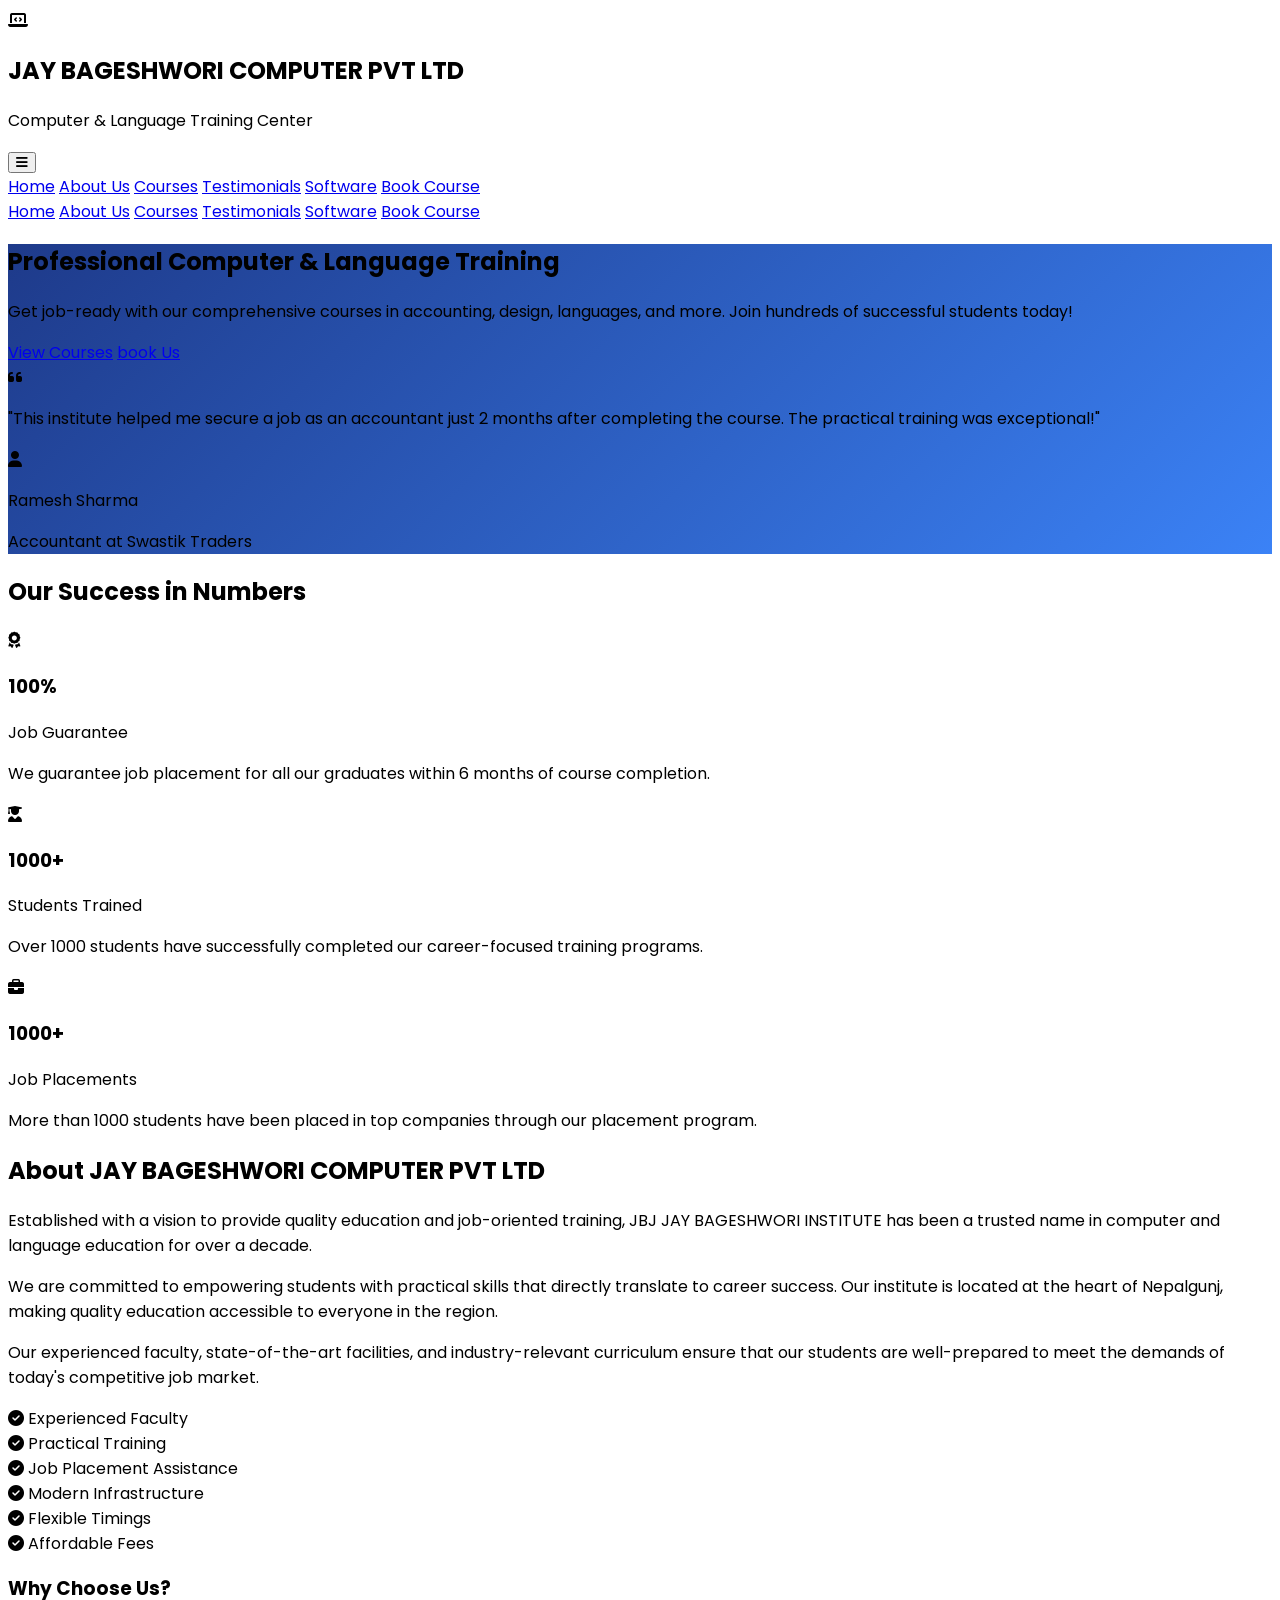
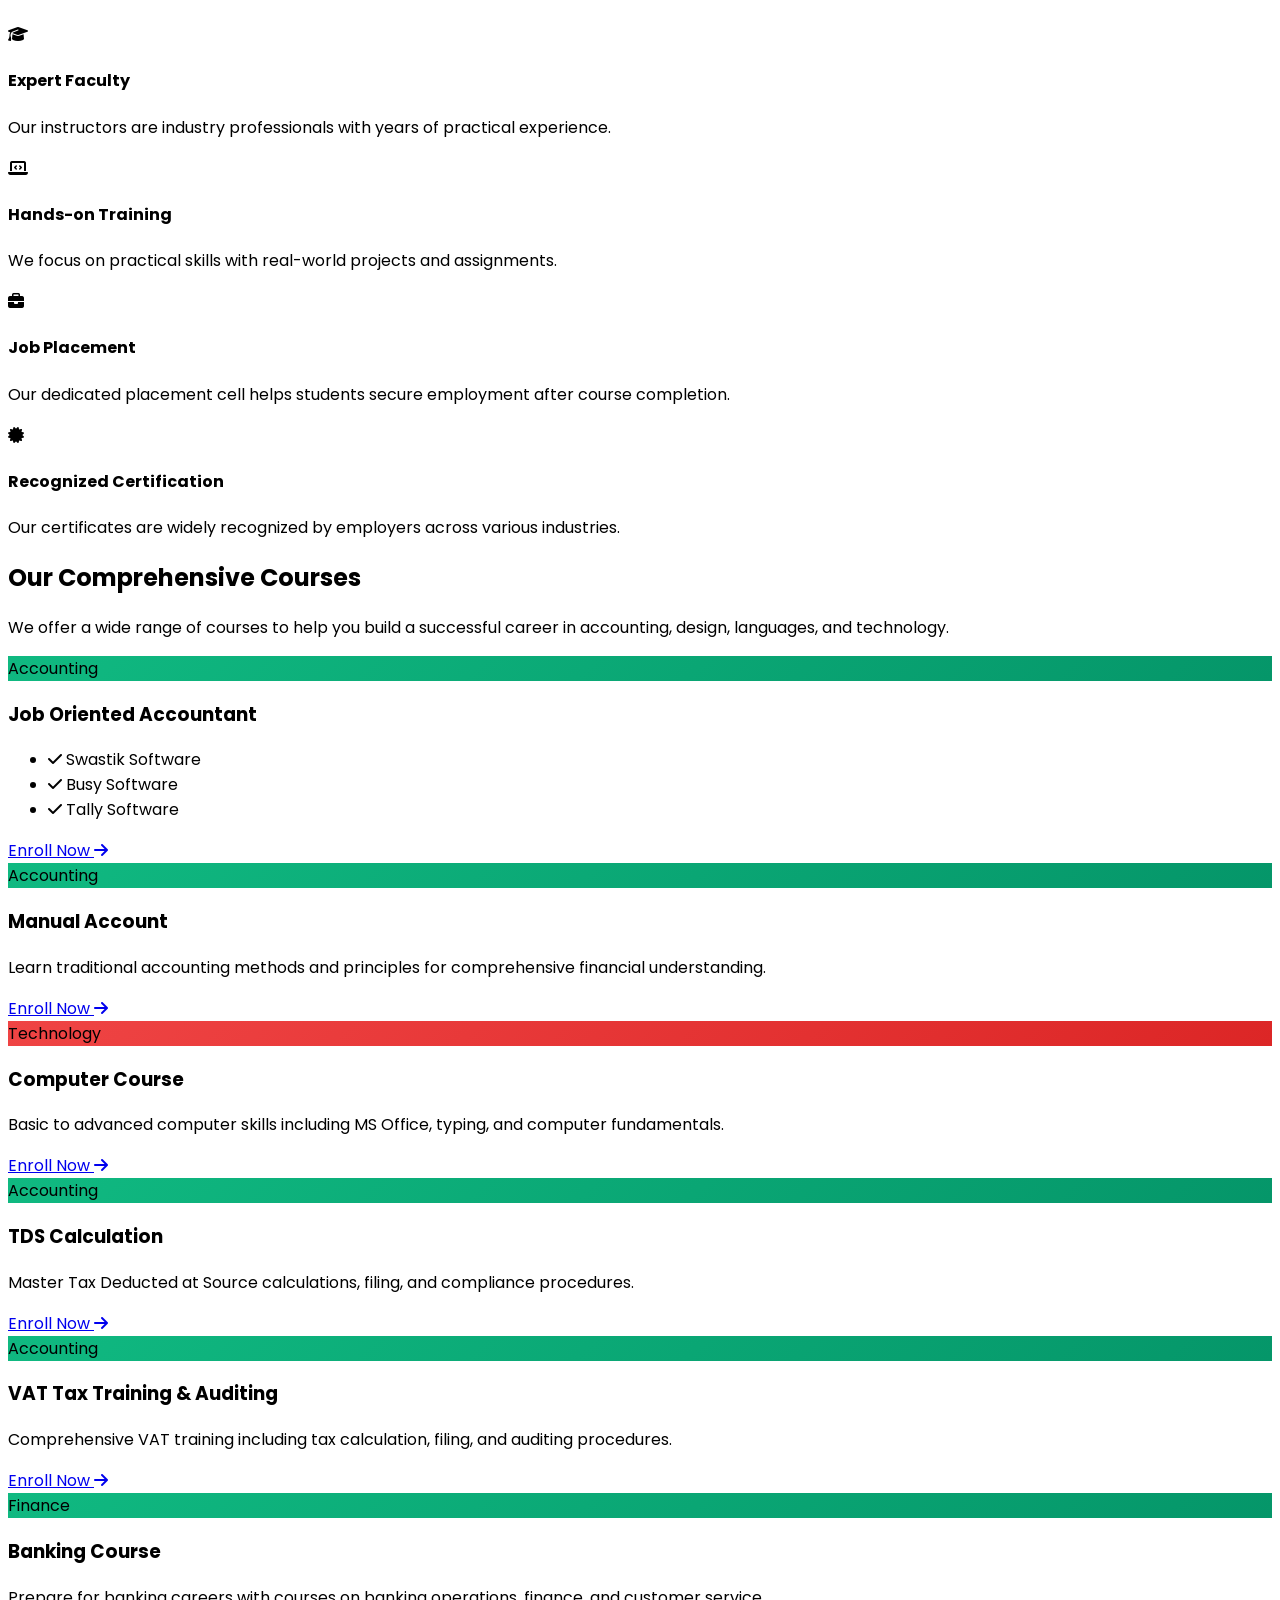
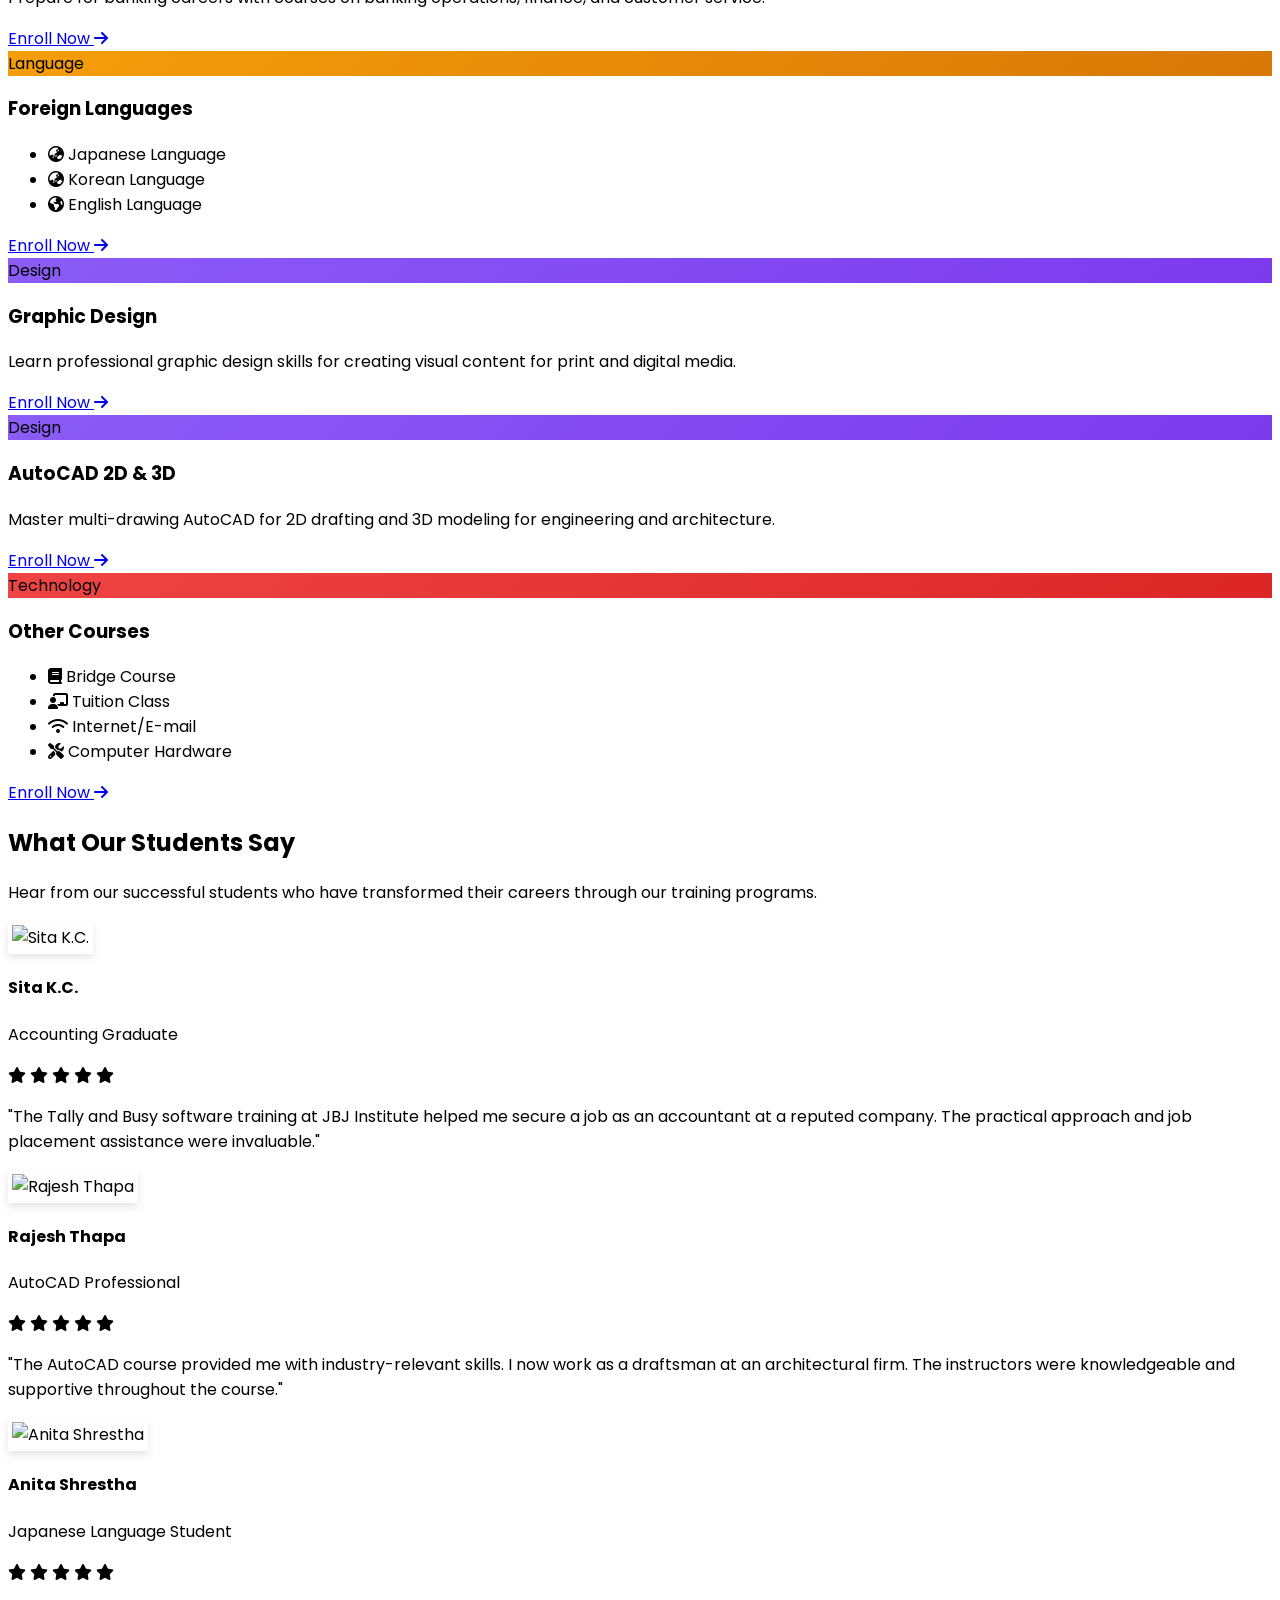
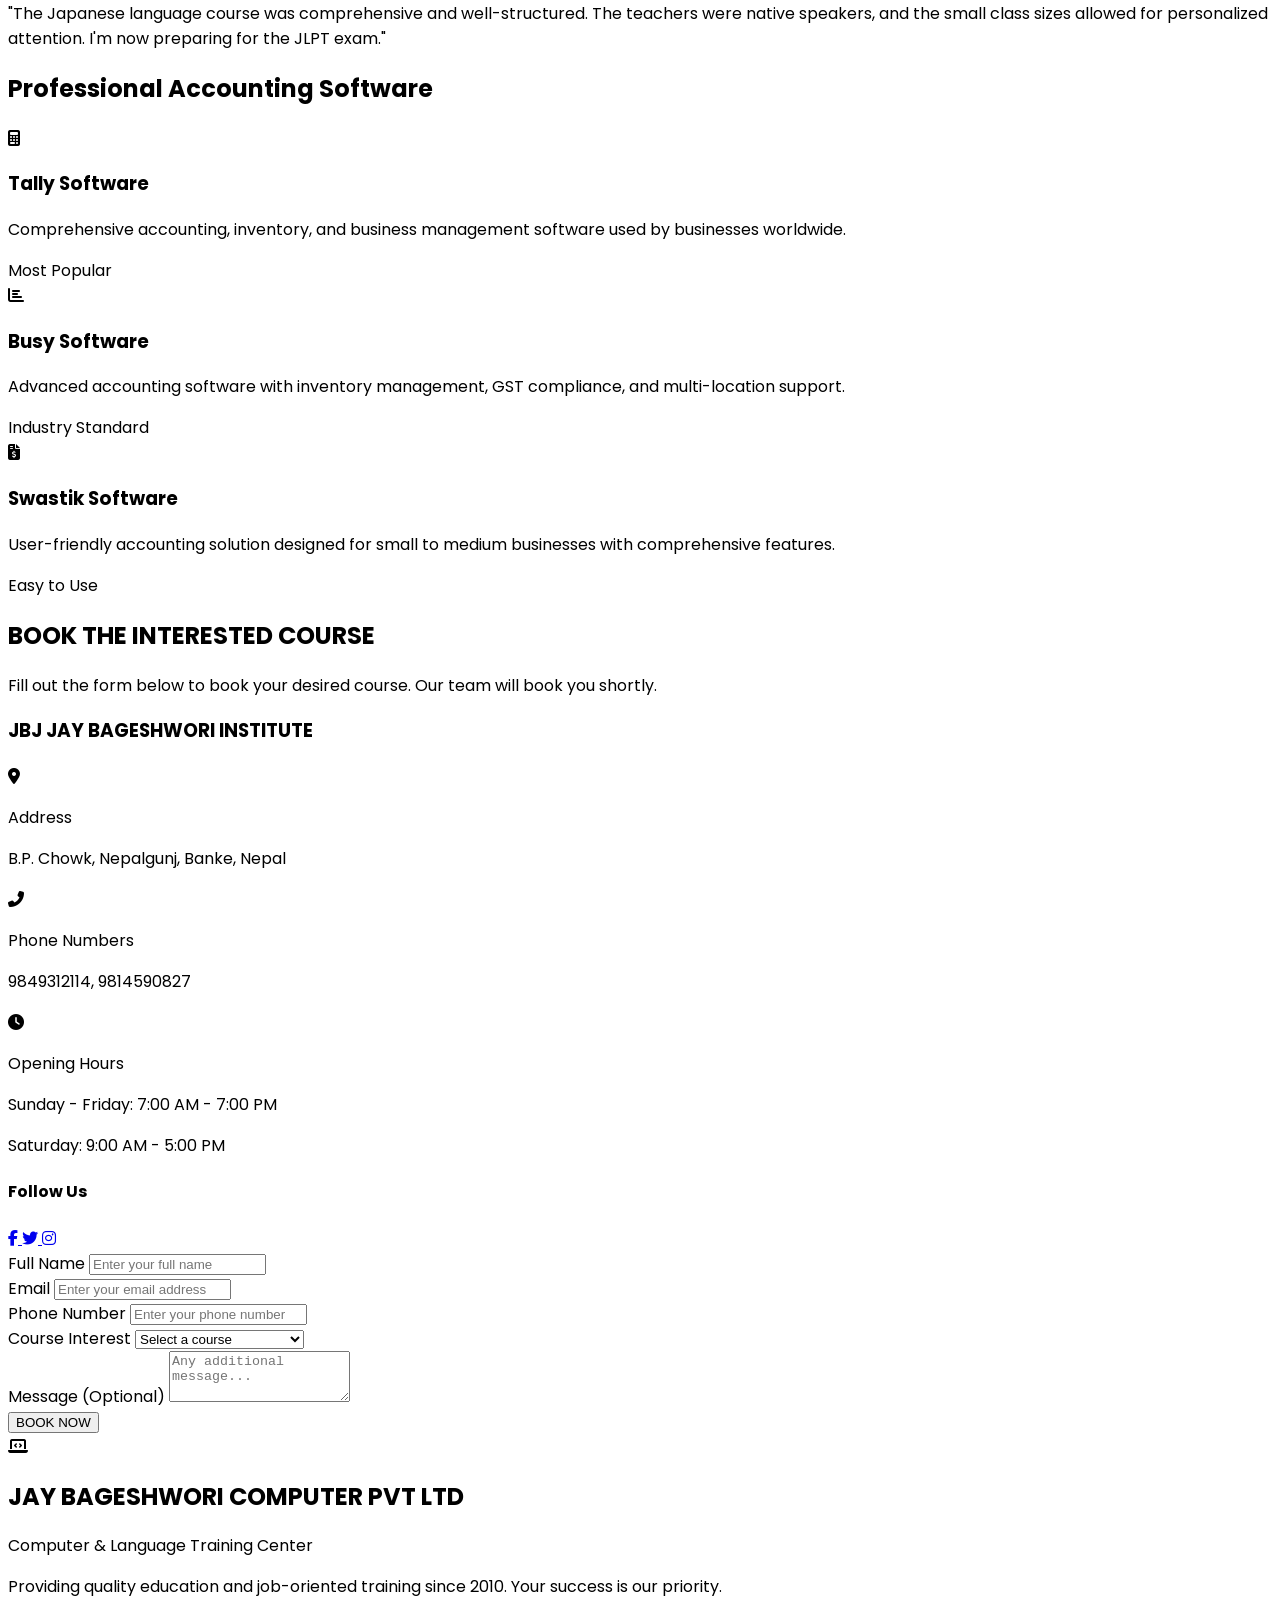
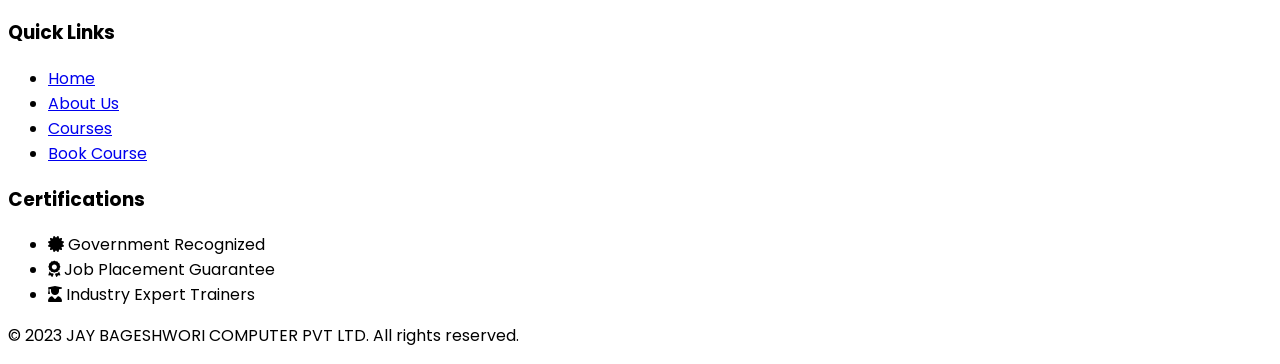
==== index.html @ 05f3656a "first deploy" ====
<!DOCTYPE html>
<html lang="en">
<head>
    <meta charset="UTF-8">
    <meta name="viewport" content="width=device-width, initial-scale=1.0">
    <title>JBJ JAY BAGESHWORI COMPUTER PVT LTD - Computer & Language Training Center</title>
    <script src="https://cdn.tailwindcss.com"></script>
    <link rel="stylesheet" href="https://cdnjs.cloudflare.com/ajax/libs/font-awesome/6.4.0/css/all.min.css">
    <style>
        @import url('https://fonts.googleapis.com/css2?family=Poppins:wght@300;400;500;600;700&display=swap');
        body {
            font-family: 'Poppins', sans-serif;
        }
        .hero-bg {
            background: linear-gradient(135deg, #1e3a8a 0%, #3b82f6 100%);
        }
        .course-card {
            transition: transform 0.3s ease, box-shadow 0.3s ease;
        }
        .course-card:hover {
            transform: translateY(-5px);
            box-shadow: 0 10px 25px rgba(0, 0, 0, 0.1);
        }
        .software-badge {
            background: linear-gradient(135deg, #10b981 0%, #059669 100%);
        }
        .language-badge {
            background: linear-gradient(135deg, #f59e0b 0%, #d97706 100%);
        }
        .design-badge {
            background: linear-gradient(135deg, #8b5cf6 0%, #7c3aed 100%);
        }
        .hardware-badge {
            background: linear-gradient(135deg, #ef4444 0%, #dc2626 100%);
        }
        .testimonial-card {
            transition: all 0.3s ease;
        }
        .testimonial-card:hover {
            transform: translateY(-5px);
            box-shadow: 0 15px 30px rgba(0, 0, 0, 0.1);
        }
        .testimonial-image {
            width: 80px;
            height: 80px;
            object-fit: cover;
            border: 4px solid white;
            box-shadow: 0 4px 8px rgba(0, 0, 0, 0.1);
        }
    </style>
</head>
<body class="bg-gray-50">
    <!-- Navigation -->
    <nav class="bg-white shadow-md sticky top-0 z-50">
        <div class="container mx-auto px-4 py-3 flex justify-between items-center">
            <div class="flex items-center">
                <i class="fas fa-laptop-code text-blue-600 text-2xl mr-2"></i>
                <div>
                    <h1 class="text-xl font-bold text-gray-800">JAY BAGESHWORI COMPUTER PVT LTD</h1>
                    <p class="text-xs text-gray-600">Computer & Language Training Center</p>
                </div>
            </div>
            
            <!-- Mobile menu button -->
            <div class="md:hidden">
                <button id="mobile-menu-button" class="text-gray-600 hover:text-blue-600 focus:outline-none">
                    <i class="fas fa-bars text-xl"></i>
                </button>
            </div>
            
            <!-- Desktop menu -->
            <div class="hidden md:flex space-x-8">
                <a href="#home" class="text-gray-700 hover:text-blue-600 font-medium">Home</a>
                <a href="#about" class="text-gray-700 hover:text-blue-600 font-medium">About Us</a>
                <a href="#courses" class="text-gray-700 hover:text-blue-600 font-medium">Courses</a>
                <a href="#testimonials" class="text-gray-700 hover:text-blue-600 font-medium">Testimonials</a>
                <a href="#software" class="text-gray-700 hover:text-blue-600 font-medium">Software</a>
                <a href="#book" class="text-gray-700 hover:text-blue-600 font-medium">Book Course</a>
            </div>
        </div>
        
        <!-- Mobile menu -->
        <div id="mobile-menu" class="hidden md:hidden bg-white py-2 px-4 shadow-lg">
            <a href="#home" class="block py-2 text-gray-700 hover:text-blue-600">Home</a>
            <a href="#about" class="block py-2 text-gray-700 hover:text-blue-600">About Us</a>
            <a href="#courses" class="block py-2 text-gray-700 hover:text-blue-600">Courses</a>
            <a href="#testimonials" class="block py-2 text-gray-700 hover:text-blue-600">Testimonials</a>
            <a href="#software" class="block py-2 text-gray-700 hover:text-blue-600">Software</a>
            <a href="#book" class="block py-2 text-gray-700 hover:text-blue-600">Book Course</a>
        </div>
    </nav>

    <!-- Hero Section -->
    <section id="home" class="hero-bg text-white py-16 md:py-24">
        <div class="container mx-auto px-4 flex flex-col md:flex-row items-center">
            <div class="md:w-1/2 mb-10 md:mb-0">
                <h1 class="text-4xl md:text-5xl font-bold mb-4">Professional Computer & Language Training</h1>
                <p class="text-xl mb-8 opacity-90">Get job-ready with our comprehensive courses in accounting, design, languages, and more. Join hundreds of successful students today!</p>
                <div class="flex flex-col sm:flex-row space-y-4 sm:space-y-0 sm:space-x-4">
                    <a href="#courses" class="bg-white text-blue-600 px-6 py-3 rounded-lg font-semibold text-center hover:bg-gray-100 transition">View Courses</a>
                    <a href="#book" class="bg-transparent border-2 border-white text-white px-6 py-3 rounded-lg font-semibold text-center hover:bg-white hover:bg-opacity-10 transition">book Us</a>
                </div>
            </div>
            <div class="md:w-1/2 flex justify-center">
                <div class="relative">
                    <div class="bg-white bg-opacity-20 rounded-2xl p-6 backdrop-blur-sm max-w-md">
                        <div class="text-center mb-6">
                            <i class="fas fa-quote-left text-3xl text-white opacity-50"></i>
                        </div>
                        <p class="text-lg italic text-center mb-6">"This institute helped me secure a job as an accountant just 2 months after completing the course. The practical training was exceptional!"</p>
                        <div class="flex items-center justify-center">
                            <div class="w-12 h-12 bg-white rounded-full flex items-center justify-center mr-4">
                                <i class="fas fa-user text-blue-600 text-xl"></i>
                            </div>
                            <div>
                                <p class="font-semibold">Ramesh Sharma</p>
                                <p class="text-sm opacity-80">Accountant at Swastik Traders</p>
                            </div>
                        </div>
                    </div>
                </div>
            </div>
        </div>
    </section>

    <!-- Stats Section -->
    <section class="py-16 bg-white">
        <div class="container mx-auto px-4">
            <h2 class="text-3xl font-bold text-center text-gray-800 mb-12">Our Success in Numbers</h2>
            <div class="grid grid-cols-1 md:grid-cols-3 gap-8">
                <!-- Stat 1 -->
                <div class="course-card bg-gradient-to-br from-blue-50 to-indigo-50 rounded-2xl p-8 text-center shadow-lg">
                    <div class="w-20 h-20 mx-auto bg-blue-100 rounded-full flex items-center justify-center mb-6">
                        <i class="fas fa-award text-blue-600 text-3xl"></i>
                    </div>
                    <h3 class="text-5xl font-bold text-blue-600 mb-2">100%</h3>
                    <p class="text-xl font-semibold text-gray-800 mb-2">Job Guarantee</p>
                    <p class="text-gray-600">We guarantee job placement for all our graduates within 6 months of course completion.</p>
                </div>
                
                <!-- Stat 2 -->
                <div class="course-card bg-gradient-to-br from-green-50 to-emerald-50 rounded-2xl p-8 text-center shadow-lg">
                    <div class="w-20 h-20 mx-auto bg-green-100 rounded-full flex items-center justify-center mb-6">
                        <i class="fas fa-user-graduate text-green-600 text-3xl"></i>
                    </div>
                    <h3 class="text-5xl font-bold text-green-600 mb-2">1000+</h3>
                    <p class="text-xl font-semibold text-gray-800 mb-2">Students Trained</p>
                    <p class="text-gray-600">Over 1000 students have successfully completed our career-focused training programs.</p>
                </div>
                
                <!-- Stat 3 -->
                <div class="course-card bg-gradient-to-br from-purple-50 to-violet-50 rounded-2xl p-8 text-center shadow-lg">
                    <div class="w-20 h-20 mx-auto bg-purple-100 rounded-full flex items-center justify-center mb-6">
                        <i class="fas fa-briefcase text-purple-600 text-3xl"></i>
                    </div>
                    <h3 class="text-5xl font-bold text-purple-600 mb-2">1000+</h3>
                    <p class="text-xl font-semibold text-gray-800 mb-2">Job Placements</p>
                    <p class="text-gray-600">More than 1000 students have been placed in top companies through our placement program.</p>
                </div>
            </div>
        </div>
    </section>

    <!-- About Us Section -->
    <section id="about" class="py-16 bg-gray-50">
        <div class="container mx-auto px-4">
            <div class="flex flex-col md:flex-row items-center">
                <div class="md:w-1/2 mb-10 md:mb-0">
                    <h2 class="text-3xl font-bold text-gray-800 mb-6">About JAY BAGESHWORI COMPUTER PVT LTD</h2>
                    <p class="text-gray-600 mb-4">Established with a vision to provide quality education and job-oriented training, JBJ JAY BAGESHWORI INSTITUTE has been a trusted name in computer and language education for over a decade.</p>
                    <p class="text-gray-600 mb-4">We are committed to empowering students with practical skills that directly translate to career success. Our institute is located at the heart of Nepalgunj, making quality education accessible to everyone in the region.</p>
                    <p class="text-gray-600 mb-6">Our experienced faculty, state-of-the-art facilities, and industry-relevant curriculum ensure that our students are well-prepared to meet the demands of today's competitive job market.</p>
                    
                    <div class="grid grid-cols-2 gap-4 mt-8">
                        <div class="flex items-center">
                            <i class="fas fa-check-circle text-green-500 mr-2"></i>
                            <span class="text-gray-700">Experienced Faculty</span>
                        </div>
                        <div class="flex items-center">
                            <i class="fas fa-check-circle text-green-500 mr-2"></i>
                            <span class="text-gray-700">Practical Training</span>
                        </div>
                        <div class="flex items-center">
                            <i class="fas fa-check-circle text-green-500 mr-2"></i>
                            <span class="text-gray-700">Job Placement Assistance</span>
                        </div>
                        <div class="flex items-center">
                            <i class="fas fa-check-circle text-green-500 mr-2"></i>
                            <span class="text-gray-700">Modern Infrastructure</span>
                        </div>
                        <div class="flex items-center">
                            <i class="fas fa-check-circle text-green-500 mr-2"></i>
                            <span class="text-gray-700">Flexible Timings</span>
                        </div>
                        <div class="flex items-center">
                            <i class="fas fa-check-circle text-green-500 mr-2"></i>
                            <span class="text-gray-700">Affordable Fees</span>
                        </div>
                    </div>
                </div>
                <div class="md:w-1/2 flex justify-center">
                    <div class="bg-white rounded-2xl p-8 shadow-lg max-w-md">
                        <h3 class="text-2xl font-bold text-gray-800 mb-6 text-center">Why Choose Us?</h3>
                        <div class="space-y-6">
                            <div class="flex items-start">
                                <div class="bg-blue-100 p-3 rounded-full mr-4">
                                    <i class="fas fa-graduation-cap text-blue-600"></i>
                                </div>
                                <div>
                                    <h4 class="font-semibold text-gray-800 mb-1">Expert Faculty</h4>
                                    <p class="text-gray-600">Our instructors are industry professionals with years of practical experience.</p>
                                </div>
                            </div>
                            <div class="flex items-start">
                                <div class="bg-green-100 p-3 rounded-full mr-4">
                                    <i class="fas fa-laptop-code text-green-600"></i>
                                </div>
                                <div>
                                    <h4 class="font-semibold text-gray-800 mb-1">Hands-on Training</h4>
                                    <p class="text-gray-600">We focus on practical skills with real-world projects and assignments.</p>
                                </div>
                            </div>
                            <div class="flex items-start">
                                <div class="bg-purple-100 p-3 rounded-full mr-4">
                                    <i class="fas fa-briefcase text-purple-600"></i>
                                </div>
                                <div>
                                    <h4 class="font-semibold text-gray-800 mb-1">Job Placement</h4>
                                    <p class="text-gray-600">Our dedicated placement cell helps students secure employment after course completion.</p>
                                </div>
                            </div>
                            <div class="flex items-start">
                                <div class="bg-yellow-100 p-3 rounded-full mr-4">
                                    <i class="fas fa-certificate text-yellow-600"></i>
                                </div>
                                <div>
                                    <h4 class="font-semibold text-gray-800 mb-1">Recognized Certification</h4>
                                    <p class="text-gray-600">Our certificates are widely recognized by employers across various industries.</p>
                                </div>
                            </div>
                        </div>
                    </div>
                </div>
            </div>
        </div>
    </section>

    <!-- Courses Section -->
    <section id="courses" class="py-16 bg-white">
        <div class="container mx-auto px-4">
            <h2 class="text-3xl font-bold text-center text-gray-800 mb-4">Our Comprehensive Courses</h2>
            <p class="text-center text-gray-600 max-w-2xl mx-auto mb-12">We offer a wide range of courses to help you build a successful career in accounting, design, languages, and technology.</p>
            
            <div class="grid grid-cols-1 md:grid-cols-2 lg:grid-cols-3 gap-6">
                <!-- Accounting Courses -->
                <div class="course-card bg-white rounded-xl p-6 shadow-md">
                    <div class="software-badge text-white text-xs font-semibold px-3 py-1 rounded-full inline-block mb-4">
                        Accounting
                    </div>
                    <h3 class="text-xl font-bold text-gray-800 mb-3">Job Oriented Accountant</h3>
                    <ul class="space-y-2 mb-4">
                        <li class="flex items-start">
                            <i class="fas fa-check text-green-500 mt-1 mr-2"></i>
                            <span>Swastik Software</span>
                        </li>
                        <li class="flex items-start">
                            <i class="fas fa-check text-green-500 mt-1 mr-2"></i>
                            <span>Busy Software</span>
                        </li>
                        <li class="flex items-start">
                            <i class="fas fa-check text-green-500 mt-1 mr-2"></i>
                            <span>Tally Software</span>
                        </li>
                    </ul>
                    <a href="#book" class="text-blue-600 font-medium hover:text-blue-800 flex items-center">
                        Enroll Now <i class="fas fa-arrow-right ml-2 text-sm"></i>
                    </a>
                </div>
                
                <!-- Manual Account -->
                <div class="course-card bg-white rounded-xl p-6 shadow-md">
                    <div class="software-badge text-white text-xs font-semibold px-3 py-1 rounded-full inline-block mb-4">
                        Accounting
                    </div>
                    <h3 class="text-xl font-bold text-gray-800 mb-3">Manual Account</h3>
                    <p class="text-gray-600 mb-4">Learn traditional accounting methods and principles for comprehensive financial understanding.</p>
                    <a href="#book" class="text-blue-600 font-medium hover:text-blue-800 flex items-center">
                        Enroll Now <i class="fas fa-arrow-right ml-2 text-sm"></i>
                    </a>
                </div>
                
                <!-- Computer Course -->
                <div class="course-card bg-white rounded-xl p-6 shadow-md">
                    <div class="hardware-badge text-white text-xs font-semibold px-3 py-1 rounded-full inline-block mb-4">
                        Technology
                    </div>
                    <h3 class="text-xl font-bold text-gray-800 mb-3">Computer Course</h3>
                    <p class="text-gray-600 mb-4">Basic to advanced computer skills including MS Office, typing, and computer fundamentals.</p>
                    <a href="#book" class="text-blue-600 font-medium hover:text-blue-800 flex items-center">
                        Enroll Now <i class="fas fa-arrow-right ml-2 text-sm"></i>
                    </a>
                </div>
                
                <!-- TDS Calculation -->
                <div class="course-card bg-white rounded-xl p-6 shadow-md">
                    <div class="software-badge text-white text-xs font-semibold px-3 py-1 rounded-full inline-block mb-4">
                        Accounting
                    </div>
                    <h3 class="text-xl font-bold text-gray-800 mb-3">TDS Calculation</h3>
                    <p class="text-gray-600 mb-4">Master Tax Deducted at Source calculations, filing, and compliance procedures.</p>
                    <a href="#book" class="text-blue-600 font-medium hover:text-blue-800 flex items-center">
                        Enroll Now <i class="fas fa-arrow-right ml-2 text-sm"></i>
                    </a>
                </div>
                
                <!-- VAT Tax Training -->
                <div class="course-card bg-white rounded-xl p-6 shadow-md">
                    <div class="software-badge text-white text-xs font-semibold px-3 py-1 rounded-full inline-block mb-4">
                        Accounting
                    </div>
                    <h3 class="text-xl font-bold text-gray-800 mb-3">VAT Tax Training & Auditing</h3>
                    <p class="text-gray-600 mb-4">Comprehensive VAT training including tax calculation, filing, and auditing procedures.</p>
                    <a href="#book" class="text-blue-600 font-medium hover:text-blue-800 flex items-center">
                        Enroll Now <i class="fas fa-arrow-right ml-2 text-sm"></i>
                    </a>
                </div>
                
                <!-- Banking Course -->
                <div class="course-card bg-white rounded-xl p-6 shadow-md">
                    <div class="software-badge text-white text-xs font-semibold px-3 py-1 rounded-full inline-block mb-4">
                        Finance
                    </div>
                    <h3 class="text-xl font-bold text-gray-800 mb-3">Banking Course</h3>
                    <p class="text-gray-600 mb-4">Prepare for banking careers with courses on banking operations, finance, and customer service.</p>
                    <a href="#book" class="text-blue-600 font-medium hover:text-blue-800 flex items-center">
                        Enroll Now <i class="fas fa-arrow-right ml-2 text-sm"></i>
                    </a>
                </div>
                
                <!-- Language Courses -->
                <div class="course-card bg-white rounded-xl p-6 shadow-md">
                    <div class="language-badge text-white text-xs font-semibold px-3 py-1 rounded-full inline-block mb-4">
                        Language
                    </div>
                    <h3 class="text-xl font-bold text-gray-800 mb-3">Foreign Languages</h3>
                    <ul class="space-y-2 mb-4">
                        <li class="flex items-start">
                            <i class="fas fa-globe-asia text-blue-500 mt-1 mr-2"></i>
                            <span>Japanese Language</span>
                        </li>
                        <li class="flex items-start">
                            <i class="fas fa-globe-asia text-blue-500 mt-1 mr-2"></i>
                            <span>Korean Language</span>
                        </li>
                        <li class="flex items-start">
                            <i class="fas fa-globe-americas text-blue-500 mt-1 mr-2"></i>
                            <span>English Language</span>
                        </li>
                    </ul>
                    <a href="#book" class="text-blue-600 font-medium hover:text-blue-800 flex items-center">
                        Enroll Now <i class="fas fa-arrow-right ml-2 text-sm"></i>
                    </a>
                </div>
                
                <!-- Design Courses -->
                <div class="course-card bg-white rounded-xl p-6 shadow-md">
                    <div class="design-badge text-white text-xs font-semibold px-3 py-1 rounded-full inline-block mb-4">
                        Design
                    </div>
                    <h3 class="text-xl font-bold text-gray-800 mb-3">Graphic Design</h3>
                    <p class="text-gray-600 mb-4">Learn professional graphic design skills for creating visual content for print and digital media.</p>
                    <a href="#book" class="text-blue-600 font-medium hover:text-blue-800 flex items-center">
                        Enroll Now <i class="fas fa-arrow-right ml-2 text-sm"></i>
                    </a>
                </div>
                
                <!-- AutoCAD Course -->
                <div class="course-card bg-white rounded-xl p-6 shadow-md">
                    <div class="design-badge text-white text-xs font-semibold px-3 py-1 rounded-full inline-block mb-4">
                        Design
                    </div>
                    <h3 class="text-xl font-bold text-gray-800 mb-3">AutoCAD 2D & 3D</h3>
                    <p class="text-gray-600 mb-4">Master multi-drawing AutoCAD for 2D drafting and 3D modeling for engineering and architecture.</p>
                    <a href="#book" class="text-blue-600 font-medium hover:text-blue-800 flex items-center">
                        Enroll Now <i class="fas fa-arrow-right ml-2 text-sm"></i>
                    </a>
                </div>
                
                <!-- Other Courses -->
                <div class="course-card bg-white rounded-xl p-6 shadow-md">
                    <div class="hardware-badge text-white text-xs font-semibold px-3 py-1 rounded-full inline-block mb-4">
                        Technology
                    </div>
                    <h3 class="text-xl font-bold text-gray-800 mb-3">Other Courses</h3>
                    <ul class="space-y-2 mb-4">
                        <li class="flex items-start">
                            <i class="fas fa-book text-purple-500 mt-1 mr-2"></i>
                            <span>Bridge Course</span>
                        </li>
                        <li class="flex items-start">
                            <i class="fas fa-chalkboard-teacher text-purple-500 mt-1 mr-2"></i>
                            <span>Tuition Class</span>
                        </li>
                        <li class="flex items-start">
                            <i class="fas fa-wifi text-purple-500 mt-1 mr-2"></i>
                            <span>Internet/E-mail</span>
                        </li>
                        <li class="flex items-start">
                            <i class="fas fa-tools text-purple-500 mt-1 mr-2"></i>
                            <span>Computer Hardware</span>
                        </li>
                    </ul>
                    <a href="#book" class="text-blue-600 font-medium hover:text-blue-800 flex items-center">
                        Enroll Now <i class="fas fa-arrow-right ml-2 text-sm"></i>
                    </a>
                </div>
            </div>
        </div>
    </section>

    <!-- Testimonials Section -->
    <section id="testimonials" class="py-16 bg-gray-50">
        <div class="container mx-auto px-4">
            <h2 class="text-3xl font-bold text-center text-gray-800 mb-4">What Our Students Say</h2>
            <p class="text-center text-gray-600 max-w-2xl mx-auto mb-12">Hear from our successful students who have transformed their careers through our training programs.</p>
            
            <div class="grid grid-cols-1 md:grid-cols-2 lg:grid-cols-3 gap-8">
                <!-- Testimonial 1 -->
                <div class="testimonial-card bg-white rounded-2xl p-6 shadow-lg">
                    <div class="flex flex-col items-center mb-4">
                        <img src="https://images.unsplash.com/photo-1494790108755-2616b612b786?ixlib=rb-4.0.3&ixid=M3wxMjA3fDB8MHxwaG90by1wYWdlfHx8fGVufDB8fHx8fA%3D%3D&auto=format&fit=crop&w=200&q=80" 
                             alt="Sita K.C." class="testimonial-image rounded-full mb-4">
                        <div class="text-center">
                            <h4 class="font-semibold text-gray-800">Sita K.C.</h4>
                            <p class="text-sm text-gray-600">Accounting Graduate</p>
                        </div>
                    </div>
                    <div class="flex justify-center text-yellow-400 mb-4">
                        <i class="fas fa-star"></i>
                        <i class="fas fa-star"></i>
                        <i class="fas fa-star"></i>
                        <i class="fas fa-star"></i>
                        <i class="fas fa-star"></i>
                    </div>
                    <p class="text-gray-600 italic text-center">"The Tally and Busy software training at JBJ Institute helped me secure a job as an accountant at a reputed company. The practical approach and job placement assistance were invaluable."</p>
                </div>
                
                <!-- Testimonial 2 -->
                <div class="testimonial-card bg-white rounded-2xl p-6 shadow-lg">
                    <div class="flex flex-col items-center mb-4">
                        <img src="https://images.unsplash.com/photo-1507003211169-0a1dd7228f2d?ixlib=rb-4.0.3&ixid=M3wxMjA3fDB8MHxwaG90by1wYWdlfHx8fGVufDB8fHx8fA%3D%3D&auto=format&fit=crop&w=200&q=80" 
                             alt="Rajesh Thapa" class="testimonial-image rounded-full mb-4">
                        <div class="text-center">
                            <h4 class="font-semibold text-gray-800">Rajesh Thapa</h4>
                            <p class="text-sm text-gray-600">AutoCAD Professional</p>
                        </div>
                    </div>
                    <div class="flex justify-center text-yellow-400 mb-4">
                        <i class="fas fa-star"></i>
                        <i class="fas fa-star"></i>
                        <i class="fas fa-star"></i>
                        <i class="fas fa-star"></i>
                        <i class="fas fa-star"></i>
                    </div>
                    <p class="text-gray-600 italic text-center">"The AutoCAD course provided me with industry-relevant skills. I now work as a draftsman at an architectural firm. The instructors were knowledgeable and supportive throughout the course."</p>
                </div>
                
                <!-- Testimonial 3 -->
                <div class="testimonial-card bg-white rounded-2xl p-6 shadow-lg">
                    <div class="flex flex-col items-center mb-4">
                        <img src="https://images.unsplash.com/photo-1534528741775-53994a69daeb?ixlib=rb-4.0.3&ixid=M3wxMjA3fDB8MHxwaG90by1wYWdlfHx8fGVufDB8fHx8fA%3D%3D&auto=format&fit=crop&w=200&q=80" 
                             alt="Anita Shrestha" class="testimonial-image rounded-full mb-4">
                        <div class="text-center">
                            <h4 class="font-semibold text-gray-800">Anita Shrestha</h4>
                            <p class="text-sm text-gray-600">Japanese Language Student</p>
                        </div>
                    </div>
                    <div class="flex justify-center text-yellow-400 mb-4">
                        <i class="fas fa-star"></i>
                        <i class="fas fa-star"></i>
                        <i class="fas fa-star"></i>
                        <i class="fas fa-star"></i>
                        <i class="fas fa-star"></i>
                    </div>
                    <p class="text-gray-600 italic text-center">"The Japanese language course was comprehensive and well-structured. The teachers were native speakers, and the small class sizes allowed for personalized attention. I'm now preparing for the JLPT exam."</p>
                </div>
            </div>
        </div>
    </section>

    <!-- Software Section -->
    <section id="software" class="py-16 bg-white">
        <div class="container mx-auto px-4">
            <h2 class="text-3xl font-bold text-center text-gray-800 mb-12">Professional Accounting Software</h2>
            <div class="grid grid-cols-1 md:grid-cols-3 gap-8">
                <!-- Tally -->
                <div class="course-card bg-gradient-to-br from-blue-50 to-cyan-50 rounded-2xl p-8 text-center">
                    <div class="w-20 h-20 mx-auto bg-blue-100 rounded-full flex items-center justify-center mb-6">
                        <i class="fas fa-calculator text-blue-600 text-3xl"></i>
                    </div>
                    <h3 class="text-2xl font-bold text-blue-600 mb-4">Tally Software</h3>
                    <p class="text-gray-600 mb-6">Comprehensive accounting, inventory, and business management software used by businesses worldwide.</p>
                    <div class="bg-blue-100 text-blue-800 font-semibold py-2 px-4 rounded-lg inline-block">
                        Most Popular
                    </div>
                </div>
                
                <!-- Busy -->
                <div class="course-card bg-gradient-to-br from-green-50 to-emerald-50 rounded-2xl p-8 text-center">
                    <div class="w-20 h-20 mx-auto bg-green-100 rounded-full flex items-center justify-center mb-6">
                        <i class="fas fa-chart-bar text-green-600 text-3xl"></i>
                    </div>
                    <h3 class="text-2xl font-bold text-green-600 mb-4">Busy Software</h3>
                    <p class="text-gray-600 mb-6">Advanced accounting software with inventory management, GST compliance, and multi-location support.</p>
                    <div class="bg-green-100 text-green-800 font-semibold py-2 px-4 rounded-lg inline-block">
                        Industry Standard
                    </div>
                </div>
                
                <!-- Swastik -->
                <div class="course-card bg-gradient-to-br from-purple-50 to-violet-50 rounded-2xl p-8 text-center">
                    <div class="w-20 h-20 mx-auto bg-purple-100 rounded-full flex items-center justify-center mb-6">
                        <i class="fas fa-file-invoice-dollar text-purple-600 text-3xl"></i>
                    </div>
                    <h3 class="text-2xl font-bold text-purple-600 mb-4">Swastik Software</h3>
                    <p class="text-gray-600 mb-6">User-friendly accounting solution designed for small to medium businesses with comprehensive features.</p>
                    <div class="bg-purple-100 text-purple-800 font-semibold py-2 px-4 rounded-lg inline-block">
                        Easy to Use
                    </div>
                </div>
            </div>
        </div>
    </section>

    <!-- book Section -->
    <section id="book" class="py-16 bg-gray-800 text-white">
        <div class="container mx-auto px-4">
            <h2 class="text-3xl font-bold text-center mb-4">BOOK THE INTERESTED COURSE</h2>
            <p class="text-center text-gray-300 max-w-2xl mx-auto mb-12">Fill out the form below to book your desired course. Our team will book you shortly.</p>
            
            <div class="grid grid-cols-1 md:grid-cols-2 gap-12">
                <div>
                    <h3 class="text-xl font-semibold mb-6">JBJ JAY BAGESHWORI INSTITUTE</h3>
                    <div class="space-y-4">
                        <div class="flex items-start">
                            <i class="fas fa-map-marker-alt text-blue-400 mt-1 mr-4"></i>
                            <div>
                                <p class="font-medium">Address</p>
                                <p class="text-gray-300">B.P. Chowk, Nepalgunj, Banke, Nepal</p>
                            </div>
                        </div>
                        <div class="flex items-start">
                            <i class="fas fa-phone-alt text-blue-400 mt-1 mr-4"></i>
                            <div>
                                <p class="font-medium">Phone Numbers</p>
                                <p class="text-gray-300">9849312114, 9814590827</p>
                            </div>
                        </div>
                        <div class="flex items-start">
                            <i class="fas fa-clock text-blue-400 mt-1 mr-4"></i>
                            <div>
                                <p class="font-medium">Opening Hours</p>
                                <p class="text-gray-300">Sunday - Friday: 7:00 AM - 7:00 PM</p>
                                <p class="text-gray-300">Saturday: 9:00 AM - 5:00 PM</p>
                            </div>
                        </div>
                    </div>
                    
                    <div class="mt-8">
                        <h4 class="text-lg font-semibold mb-4">Follow Us</h4>
                        <div class="flex space-x-4">
                            <a href="#" class="w-10 h-10 bg-blue-600 rounded-full flex items-center justify-center hover:bg-blue-700 transition">
                                <i class="fab fa-facebook-f"></i>
                            </a>
                            <a href="#" class="w-10 h-10 bg-blue-400 rounded-full flex items-center justify-center hover:bg-blue-500 transition">
                                <i class="fab fa-twitter"></i>
                            </a>
                            <a href="#" class="w-10 h-10 bg-pink-600 rounded-full flex items-center justify-center hover:bg-pink-700 transition">
                                <i class="fab fa-instagram"></i>
                            </a>
                        </div>
                    </div>
                </div>
                
                <form id="bookCourseForm" class="space-y-5">
                    <div>
                      <label for="name" class="block text-gray-300 mb-2">Full Name</label>
                      <input type="text" id="name" name="from_name" placeholder="Enter your full name"
                        class="w-full px-4 py-3 rounded-lg bg-gray-700 text-white focus:outline-none focus:ring-2 focus:ring-blue-500"
                        required>
                    </div>
            
                    <div>
                      <label for="email" class="block text-gray-300 mb-2">Email</label>
                      <input type="email" id="email" name="from_email" placeholder="Enter your email address"
                        class="w-full px-4 py-3 rounded-lg bg-gray-700 text-white focus:outline-none focus:ring-2 focus:ring-blue-500"
                        required>
                    </div>
            
                    <div>
                      <label for="phone" class="block text-gray-300 mb-2">Phone Number</label>
                      <input type="tel" id="phone" name="phone" placeholder="Enter your phone number"
                        class="w-full px-4 py-3 rounded-lg bg-gray-700 text-white focus:outline-none focus:ring-2 focus:ring-blue-500"
                        required>
                    </div>
            
                    <div>
                      <label for="course" class="block text-gray-300 mb-2">Course Interest</label>
                      <select id="course" name="course"
                        class="w-full px-4 py-3 rounded-lg bg-gray-700 text-white focus:outline-none focus:ring-2 focus:ring-blue-500"
                        required>
                        <option value="">Select a course</option>
                        <option>Job Oriented Accountant</option>
                        <option>Manual Account</option>
                        <option>Computer Course</option>
                        <option>TDS Calculation</option>
                        <option>VAT Tax Training</option>
                        <option>Banking Course</option>
                        <option>Graphic Design</option>
                        <option>AutoCAD 2D/3D</option>
                        <option>Japanese Language</option>
                        <option>Korean Language</option>
                        <option>English Language</option>
                        <option>Bridge Course</option>
                        <option>Tuition Class</option>
                        <option>Internet/E-mail</option>
                        <option>Computer Hardware</option>
                      </select>
                    </div>
            
                    <div>
                      <label for="message" class="block text-gray-300 mb-2">Message (Optional)</label>
                      <textarea id="message" name="message" rows="3" placeholder="Any additional message..."
                        class="w-full px-4 py-3 rounded-lg bg-gray-700 text-white focus:outline-none focus:ring-2 focus:ring-blue-500"></textarea>
                    </div>
            
                    <button type="submit"
                      class="w-full bg-blue-600 text-white py-3 rounded-lg font-semibold hover:bg-blue-700 transition">
                      BOOK NOW
                    </button>
                  </form>
            </div>
        </div>
    </section>

    <!-- Footer -->
    <footer class="bg-gray-900 text-white py-12">
        <div class="container mx-auto px-4">
            <div class="grid grid-cols-1 md:grid-cols-3 gap-8">
                <div>
                    <div class="flex items-center mb-4">
                        <i class="fas fa-laptop-code text-blue-400 text-2xl mr-2"></i>
                        <div>
                            <h2 class="text-xl font-bold">JAY BAGESHWORI COMPUTER PVT LTD</h2>
                            <p class="text-sm text-gray-400">Computer & Language Training Center</p>
                        </div>
                    </div>
                    <p class="text-gray-400">Providing quality education and job-oriented training since 2010. Your success is our priority.</p>
                </div>
                <div>
                    <h3 class="text-lg font-semibold mb-4">Quick Links</h3>
                    <ul class="space-y-2">
                        <li><a href="#home" class="text-gray-400 hover:text-white transition">Home</a></li>
                        <li><a href="#about" class="text-gray-400 hover:text-white transition">About Us</a></li>
                        <li><a href="#courses" class="text-gray-400 hover:text-white transition">Courses</a></li>
                        <li><a href="#book" class="text-gray-400 hover:text-white transition">Book Course</a></li>
                    </ul>
                </div>
                <div>
                    <h3 class="text-lg font-semibold mb-4">Certifications</h3>
                    <ul class="space-y-2">
                        <li class="flex items-center text-gray-400">
                            <i class="fas fa-certificate text-blue-400 mr-2"></i>
                            <span>Government Recognized</span>
                        </li>
                        <li class="flex items-center text-gray-400">
                            <i class="fas fa-award text-blue-400 mr-2"></i>
                            <span>Job Placement Guarantee</span>
                        </li>
                        <li class="flex items-center text-gray-400">
                            <i class="fas fa-user-graduate text-blue-400 mr-2"></i>
                            <span>Industry Expert Trainers</span>
                        </li>
                    </ul>
                </div>
            </div>
            <div class="border-t border-gray-800 mt-8 pt-8 text-center text-gray-400">
                <p>&copy; 2023 JAY BAGESHWORI COMPUTER PVT LTD. All rights reserved.</p>
            </div>
        </div>
    </footer>

    <!-- External JavaScript -->
    <script src="https://cdn.jsdelivr.net/npm/@emailjs/browser@4/dist/email.min.js"></script>
    <script src="script.js"></script>
</body>
</html>
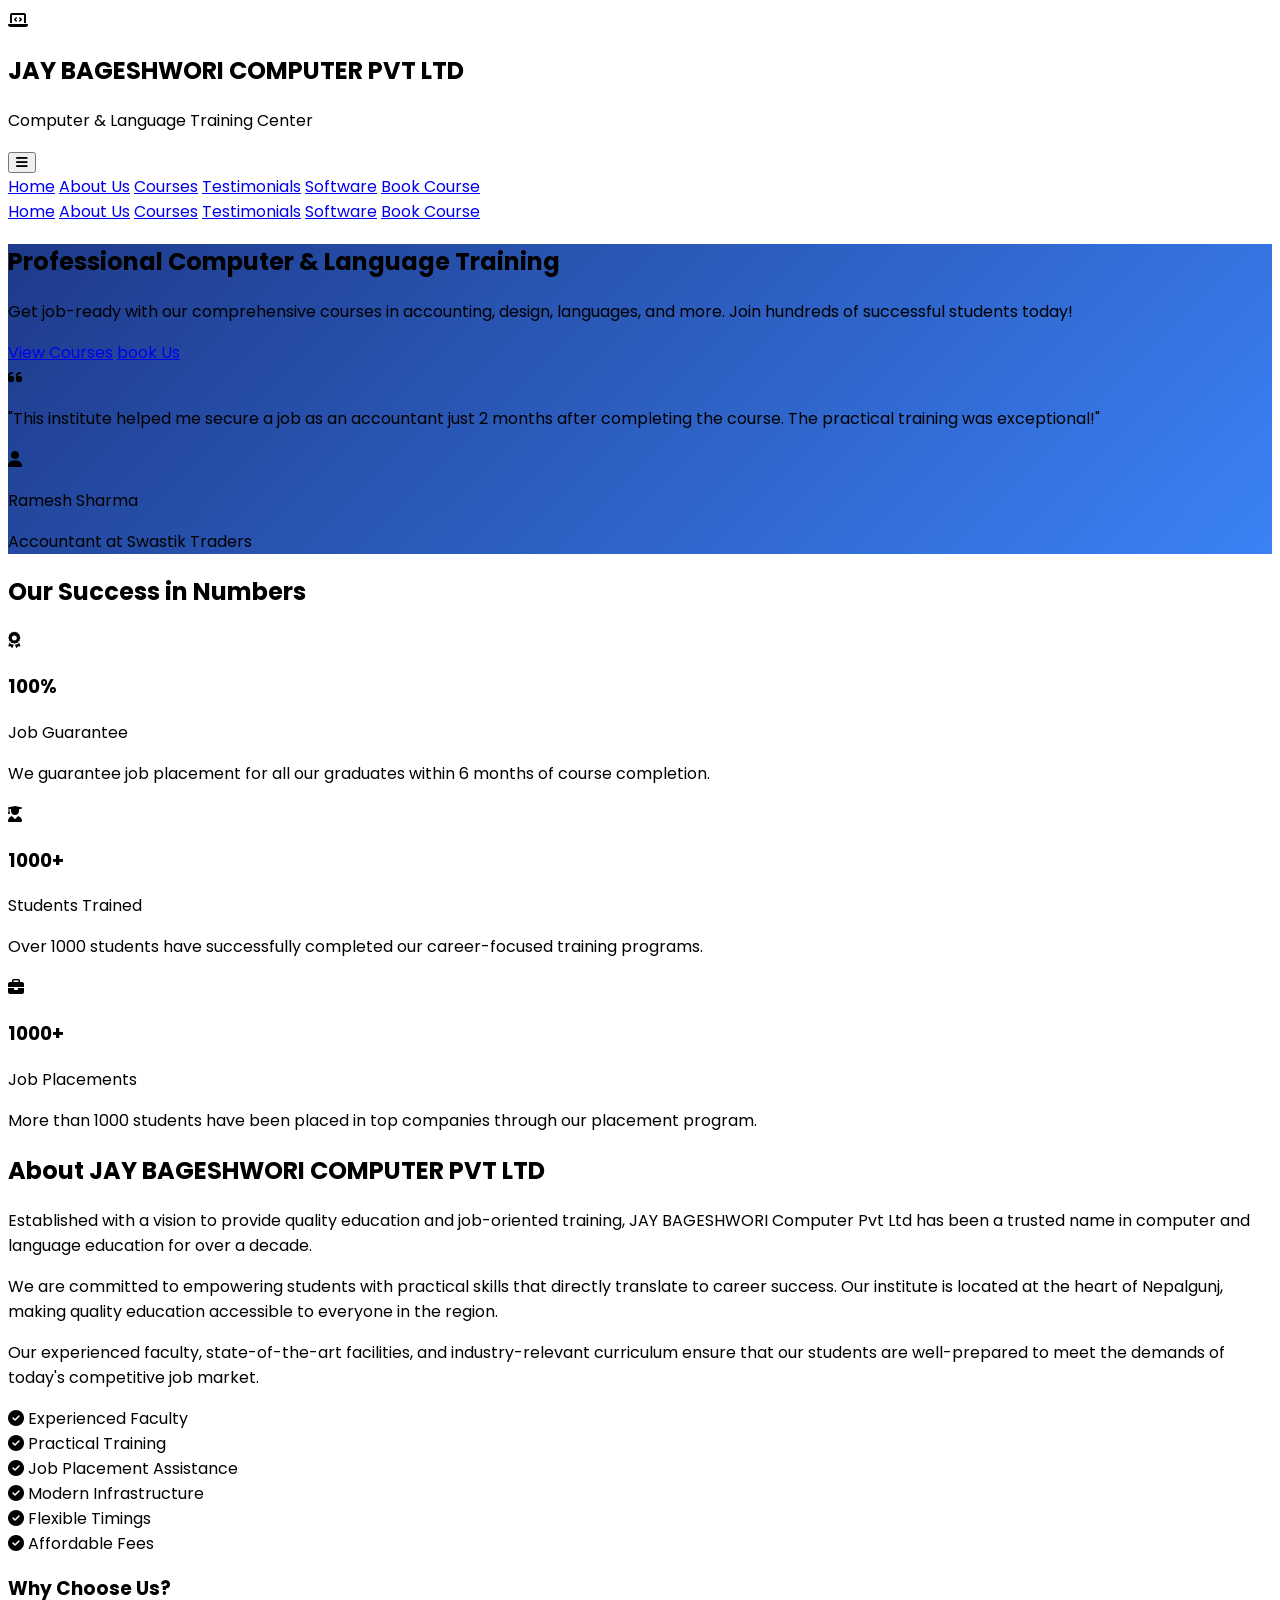
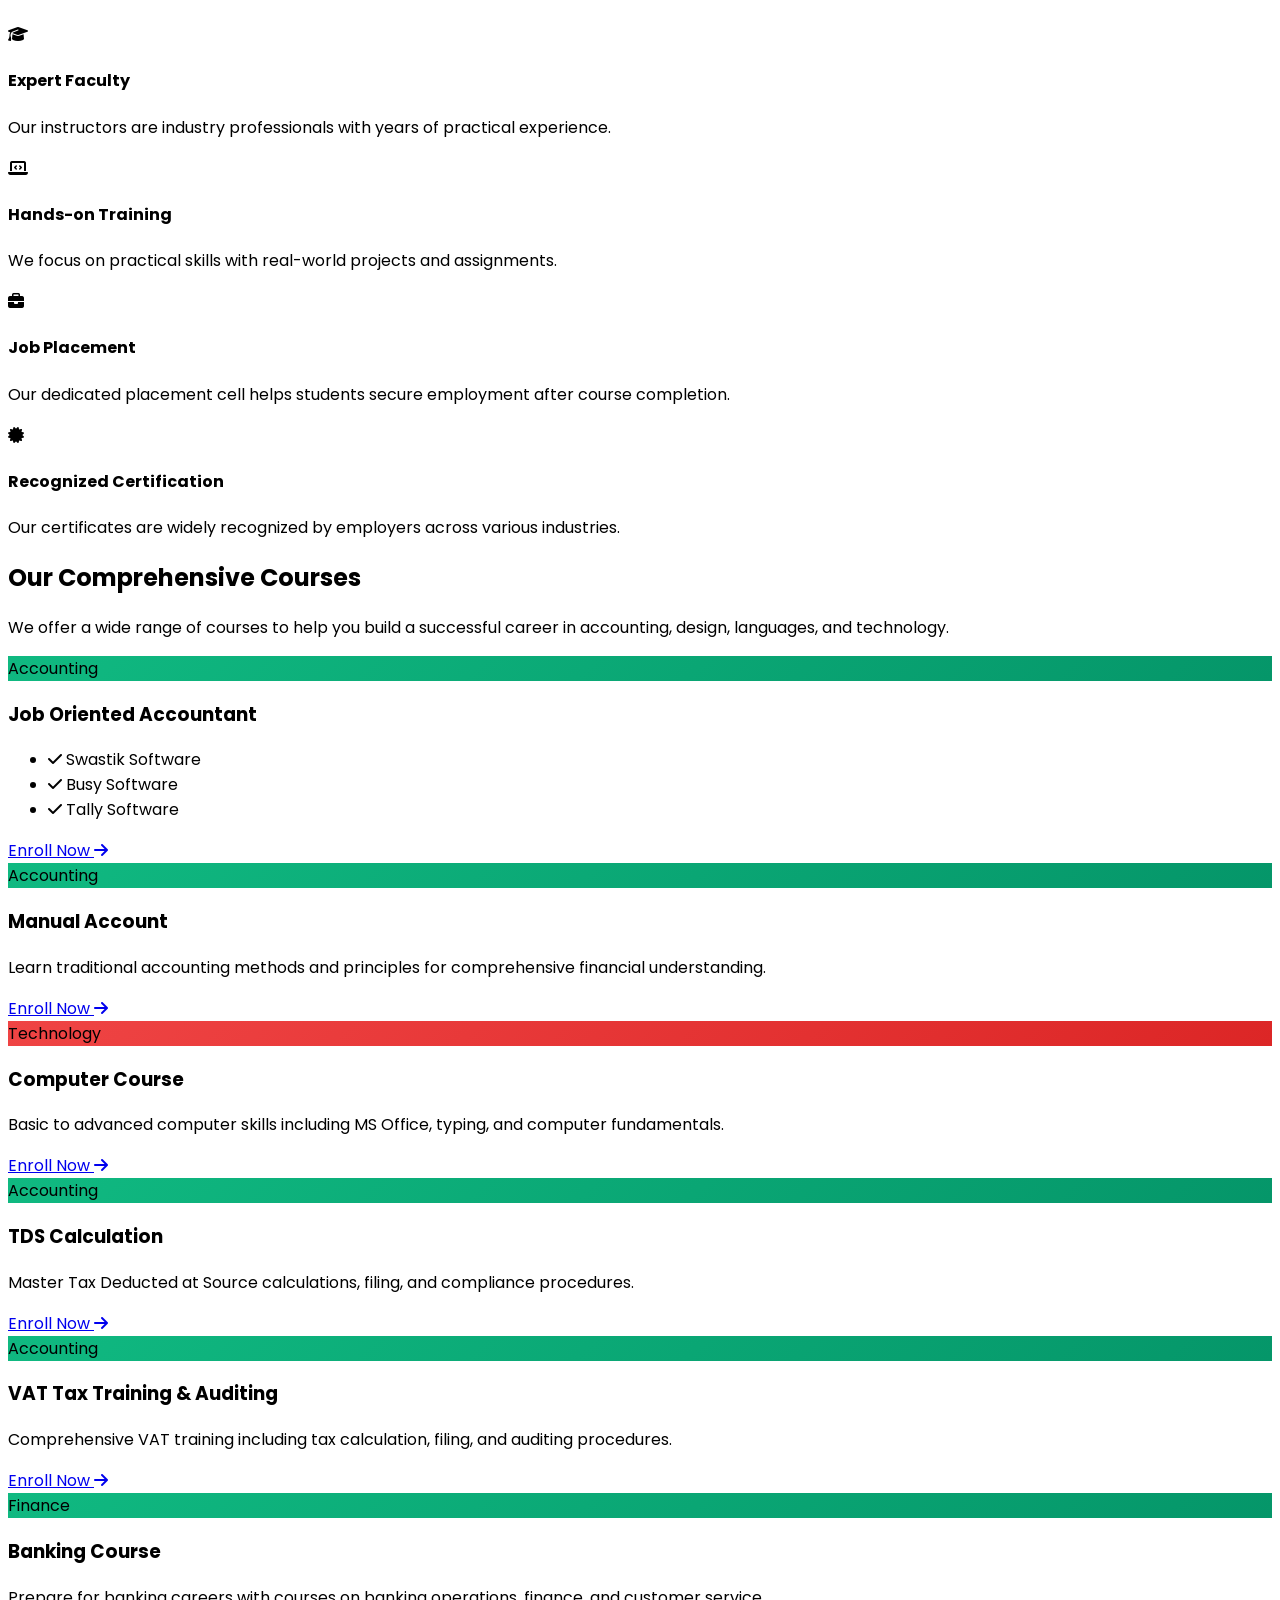
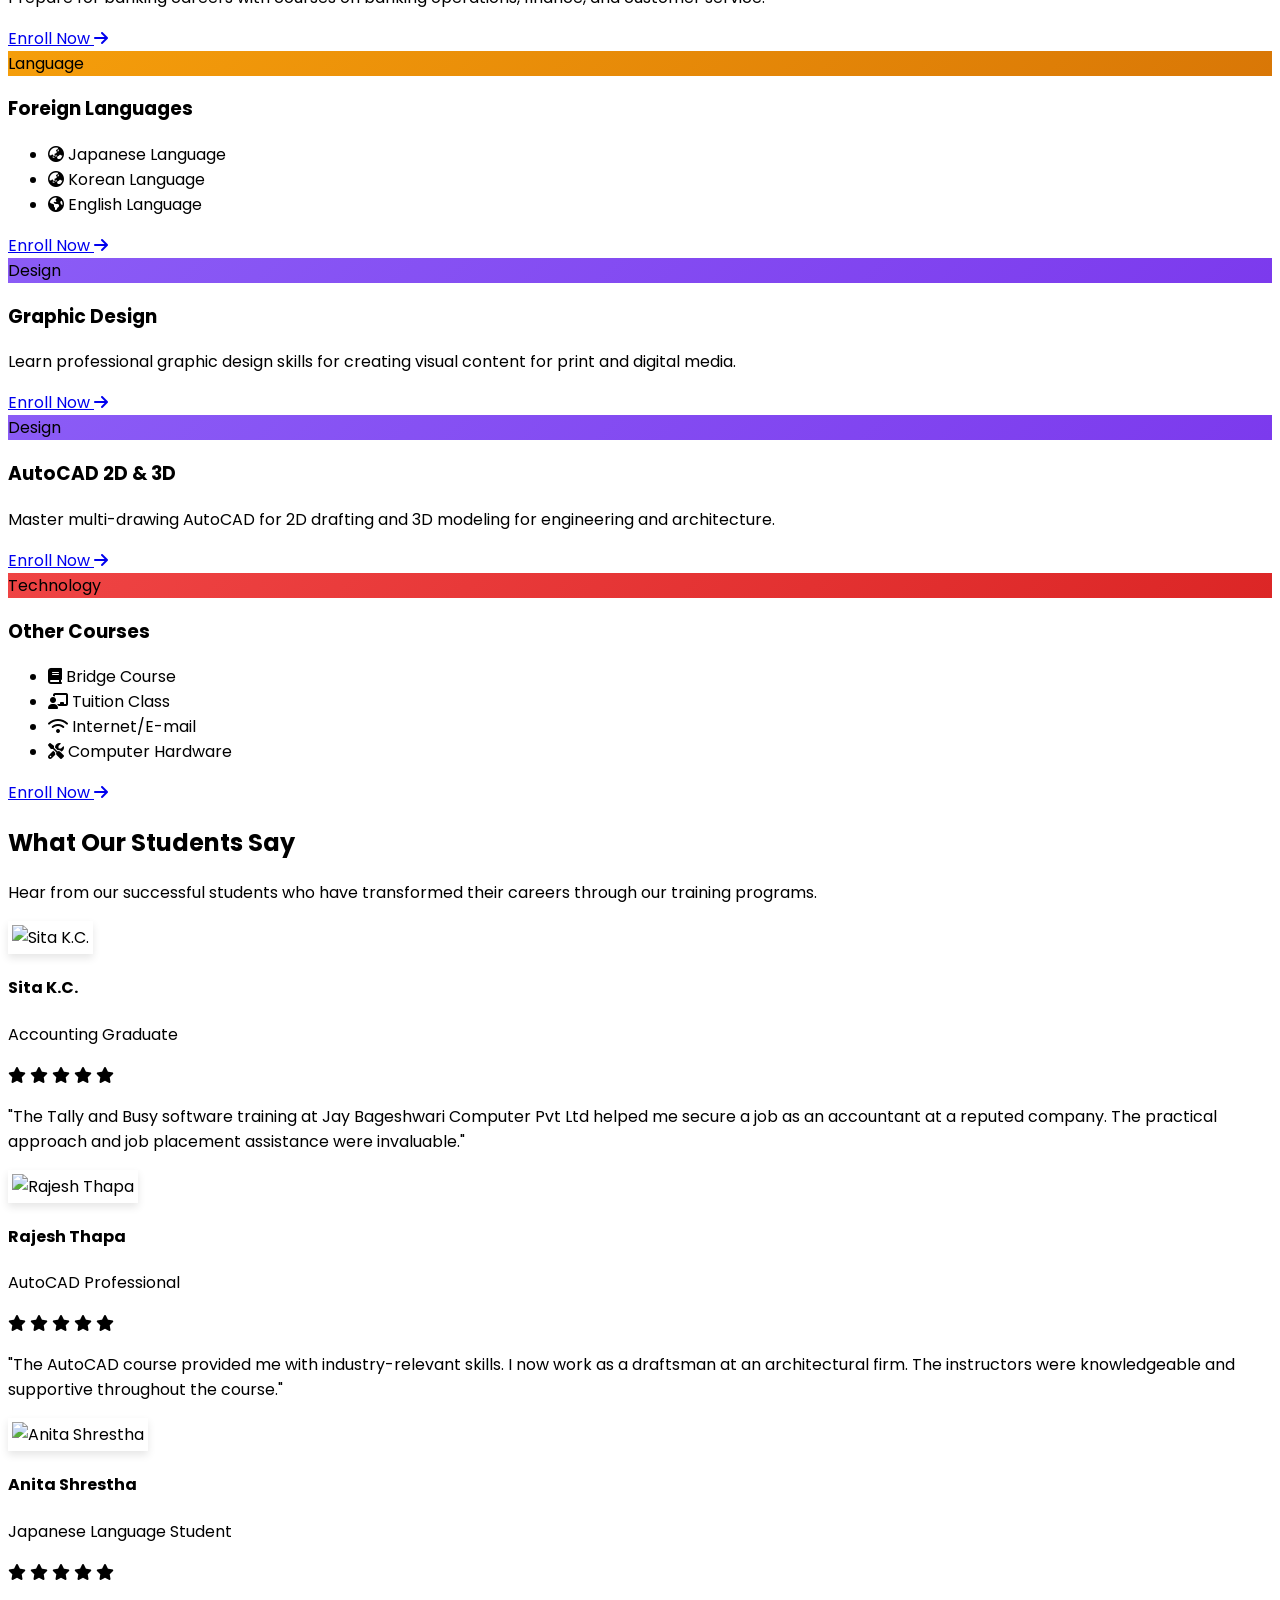
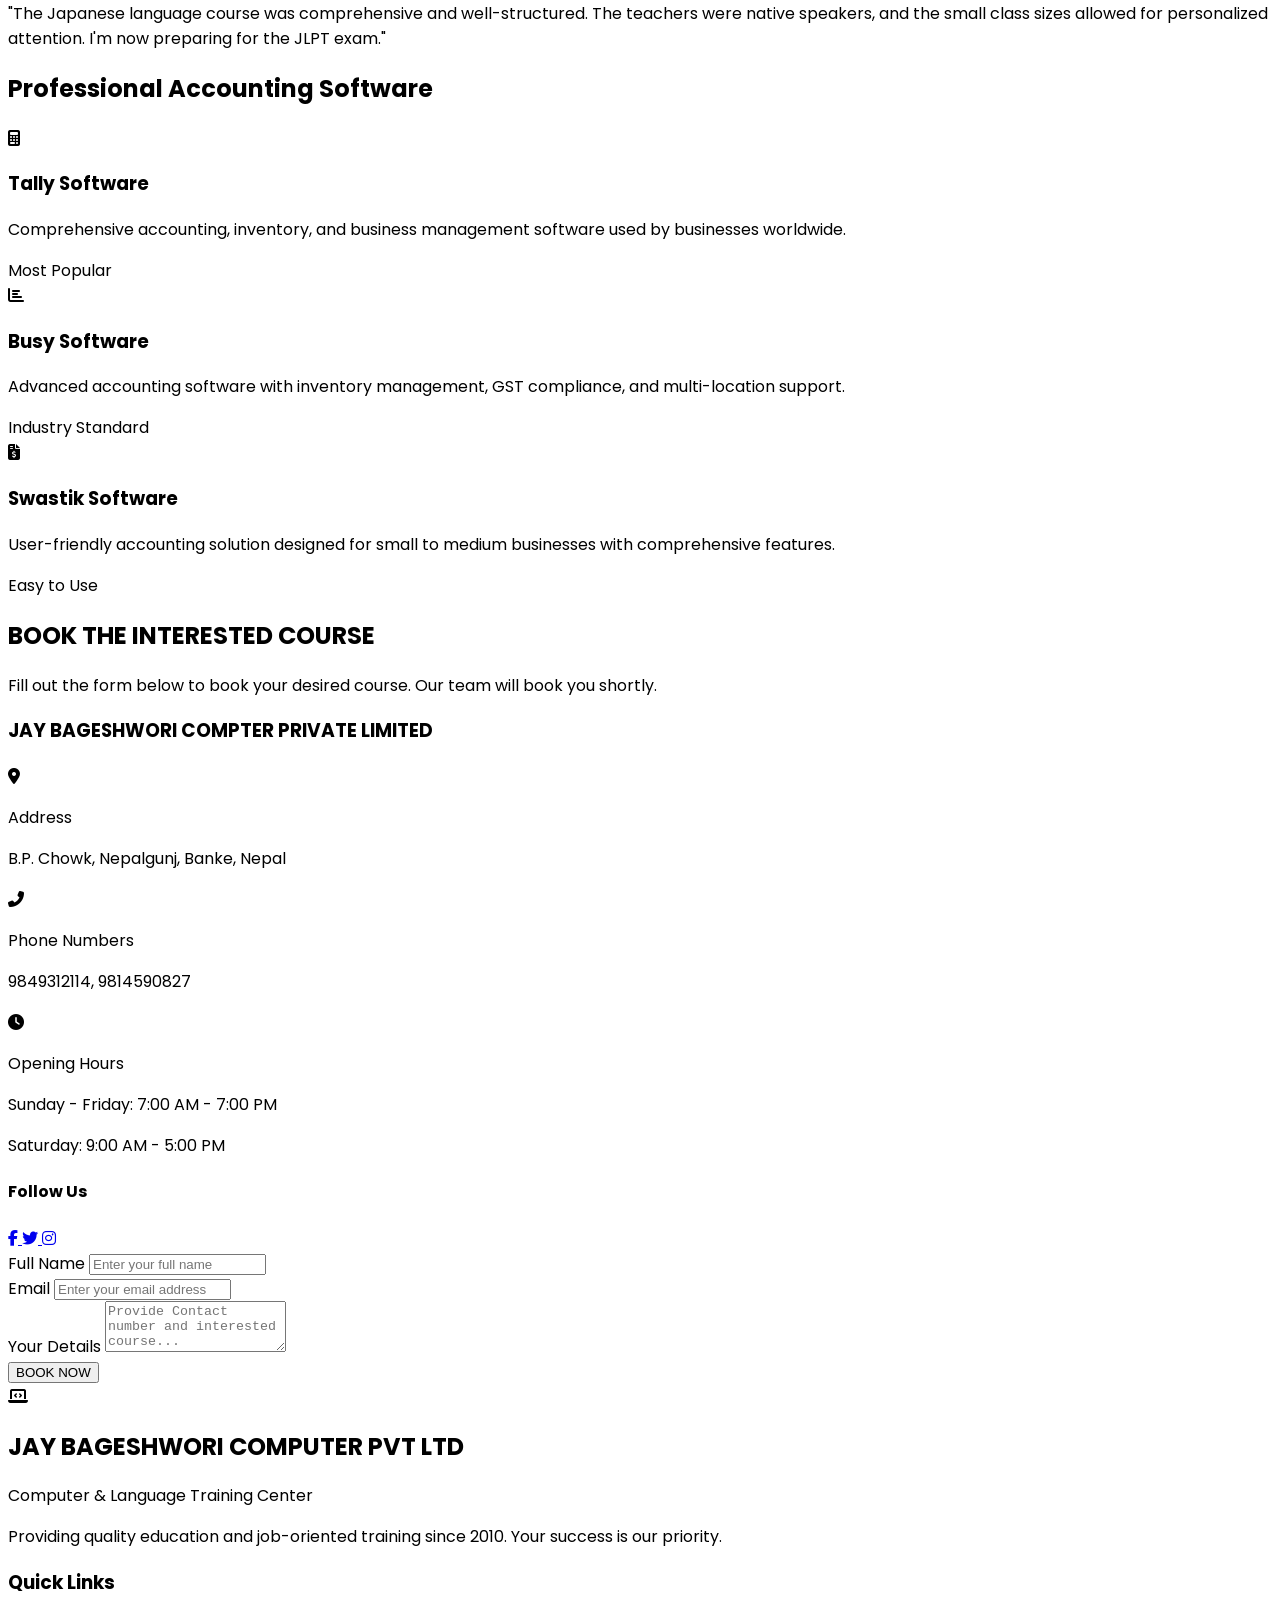
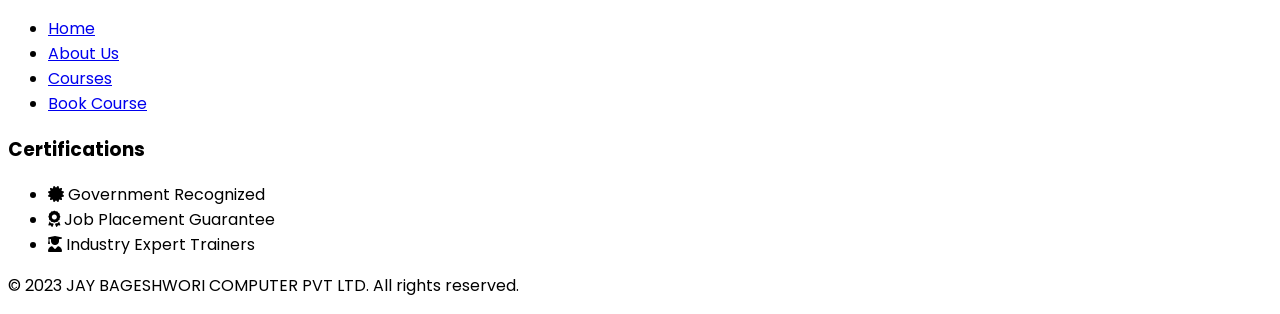
==== commit 89735f56: "update emailjs" ====
--- a/index.html
+++ b/index.html
@@ -167,7 +167,7 @@
             <div class="flex flex-col md:flex-row items-center">
                 <div class="md:w-1/2 mb-10 md:mb-0">
                     <h2 class="text-3xl font-bold text-gray-800 mb-6">About JAY BAGESHWORI COMPUTER PVT LTD</h2>
-                    <p class="text-gray-600 mb-4">Established with a vision to provide quality education and job-oriented training, JBJ JAY BAGESHWORI INSTITUTE has been a trusted name in computer and language education for over a decade.</p>
+                    <p class="text-gray-600 mb-4">Established with a vision to provide quality education and job-oriented training, JAY BAGESHWORI Computer Pvt Ltd has been a trusted name in computer and language education for over a decade.</p>
                     <p class="text-gray-600 mb-4">We are committed to empowering students with practical skills that directly translate to career success. Our institute is located at the heart of Nepalgunj, making quality education accessible to everyone in the region.</p>
                     <p class="text-gray-600 mb-6">Our experienced faculty, state-of-the-art facilities, and industry-relevant curriculum ensure that our students are well-prepared to meet the demands of today's competitive job market.</p>
                     
@@ -442,7 +442,7 @@
                         <i class="fas fa-star"></i>
                         <i class="fas fa-star"></i>
                     </div>
-                    <p class="text-gray-600 italic text-center">"The Tally and Busy software training at JBJ Institute helped me secure a job as an accountant at a reputed company. The practical approach and job placement assistance were invaluable."</p>
+                    <p class="text-gray-600 italic text-center">"The Tally and Busy software training at Jay Bageshwari Computer Pvt Ltd helped me secure a job as an accountant at a reputed company. The practical approach and job placement assistance were invaluable."</p>
                 </div>
                 
                 <!-- Testimonial 2 -->
@@ -540,7 +540,7 @@
             
             <div class="grid grid-cols-1 md:grid-cols-2 gap-12">
                 <div>
-                    <h3 class="text-xl font-semibold mb-6">JBJ JAY BAGESHWORI INSTITUTE</h3>
+                    <h3 class="text-xl font-semibold mb-6">JAY BAGESHWORI COMPTER PRIVATE LIMITED</h3>
                     <div class="space-y-4">
                         <div class="flex items-start">
                             <i class="fas fa-map-marker-alt text-blue-400 mt-1 mr-4"></i>
@@ -598,39 +598,8 @@
                     </div>
             
                     <div>
-                      <label for="phone" class="block text-gray-300 mb-2">Phone Number</label>
-                      <input type="tel" id="phone" name="phone" placeholder="Enter your phone number"
-                        class="w-full px-4 py-3 rounded-lg bg-gray-700 text-white focus:outline-none focus:ring-2 focus:ring-blue-500"
-                        required>
-                    </div>
-            
-                    <div>
-                      <label for="course" class="block text-gray-300 mb-2">Course Interest</label>
-                      <select id="course" name="course"
-                        class="w-full px-4 py-3 rounded-lg bg-gray-700 text-white focus:outline-none focus:ring-2 focus:ring-blue-500"
-                        required>
-                        <option value="">Select a course</option>
-                        <option>Job Oriented Accountant</option>
-                        <option>Manual Account</option>
-                        <option>Computer Course</option>
-                        <option>TDS Calculation</option>
-                        <option>VAT Tax Training</option>
-                        <option>Banking Course</option>
-                        <option>Graphic Design</option>
-                        <option>AutoCAD 2D/3D</option>
-                        <option>Japanese Language</option>
-                        <option>Korean Language</option>
-                        <option>English Language</option>
-                        <option>Bridge Course</option>
-                        <option>Tuition Class</option>
-                        <option>Internet/E-mail</option>
-                        <option>Computer Hardware</option>
-                      </select>
-                    </div>
-            
-                    <div>
-                      <label for="message" class="block text-gray-300 mb-2">Message (Optional)</label>
-                      <textarea id="message" name="message" rows="3" placeholder="Any additional message..."
+                      <label for="message" class="block text-gray-300 mb-2">Your Details</label>
+                      <textarea id="message" name="message" rows="3" placeholder="Provide Contact number and interested course..."
                         class="w-full px-4 py-3 rounded-lg bg-gray-700 text-white focus:outline-none focus:ring-2 focus:ring-blue-500"></textarea>
                     </div>
             
@@ -690,8 +659,10 @@
         </div>
     </footer>
 
+    <!-- EmailJS Library -->
+    <script src="https://cdn.emailjs.com/dist/email.min.js"></script>
+
     <!-- External JavaScript -->
-    <script src="https://cdn.jsdelivr.net/npm/@emailjs/browser@4/dist/email.min.js"></script>
     <script src="script.js"></script>
 </body>
 </html>
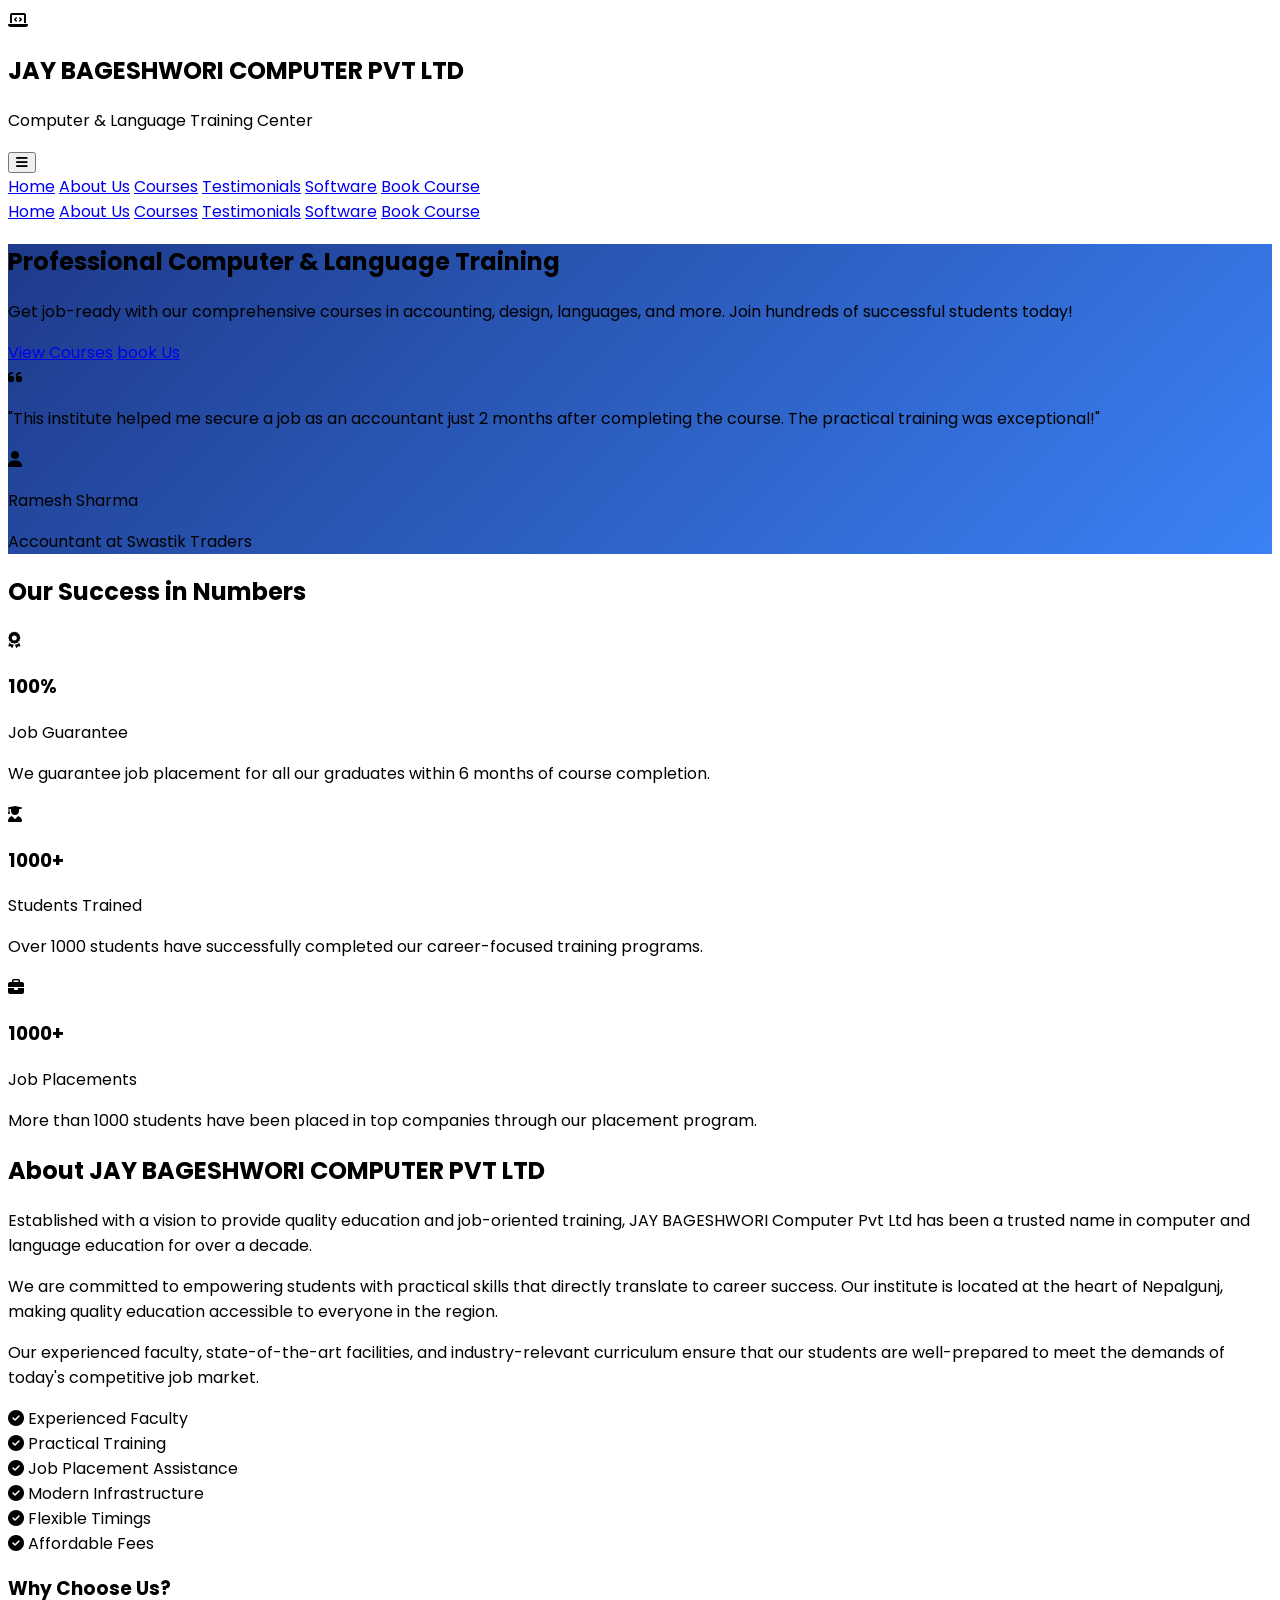
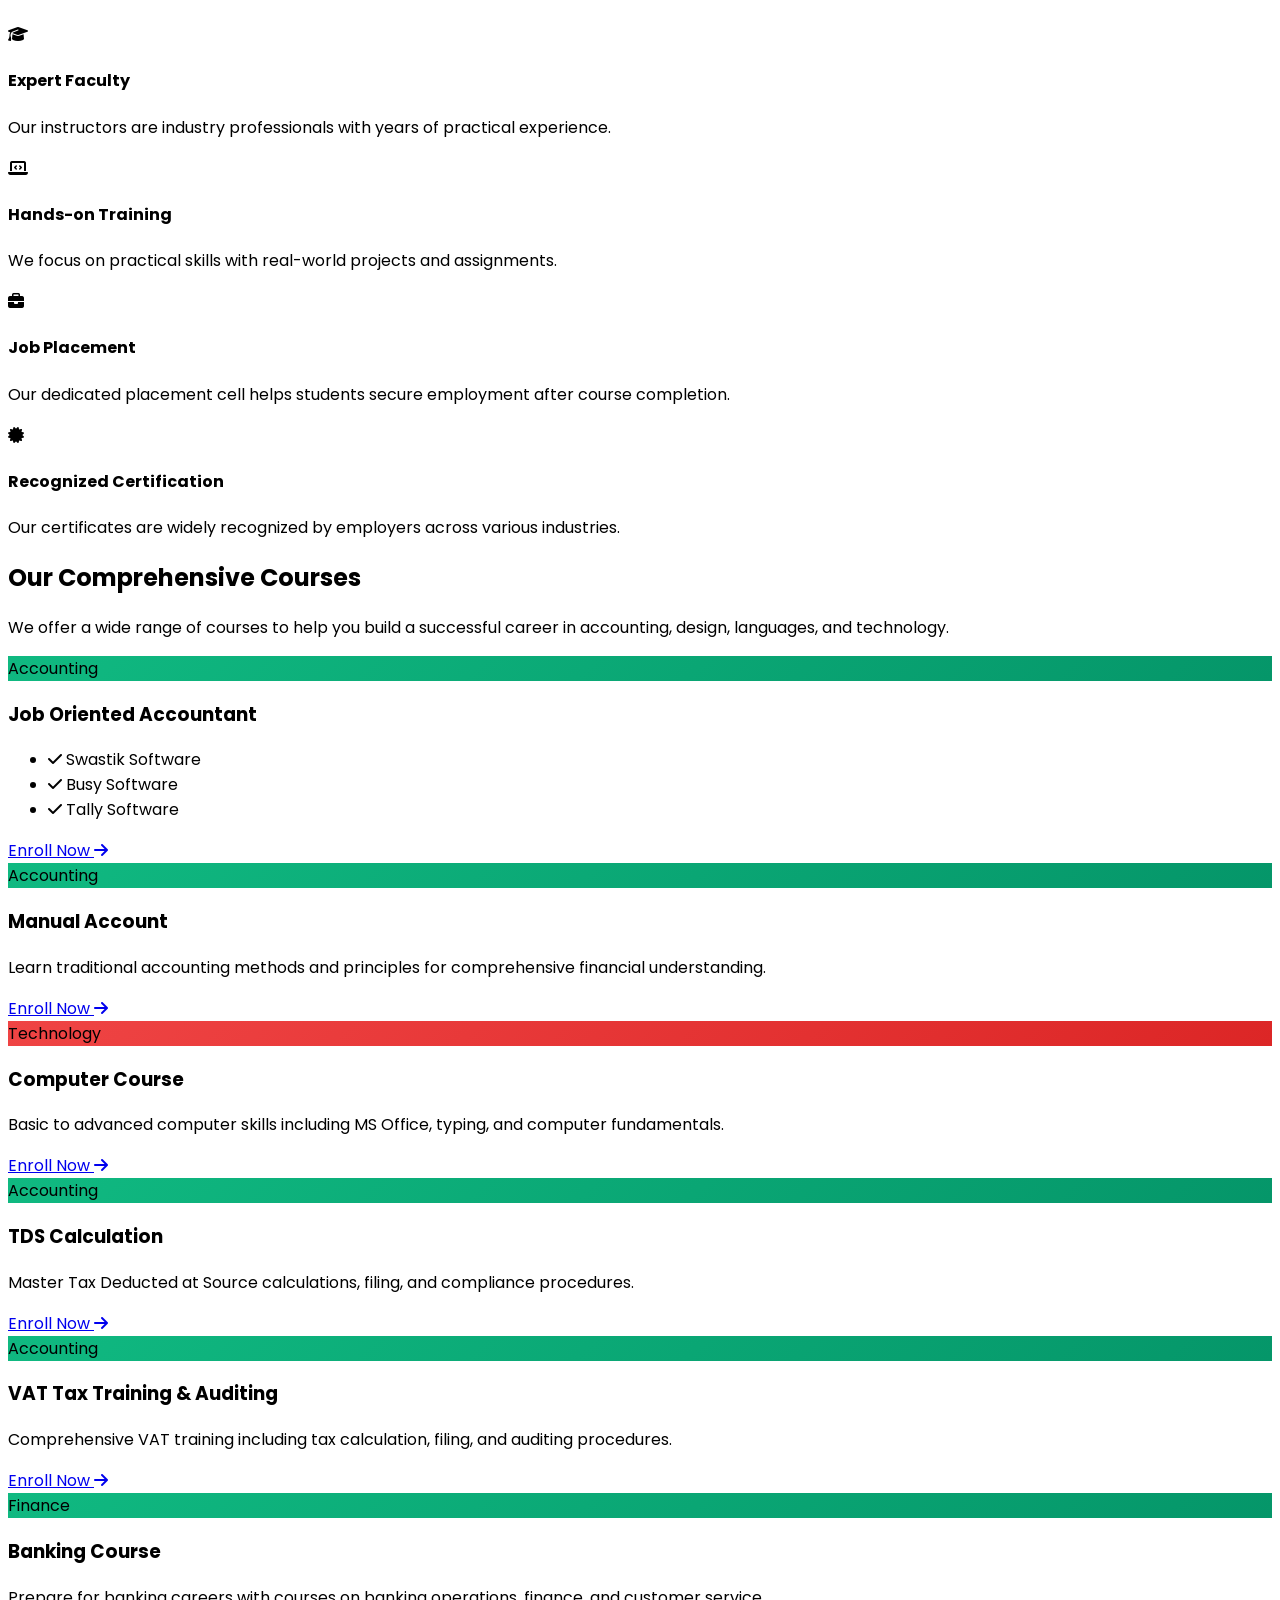
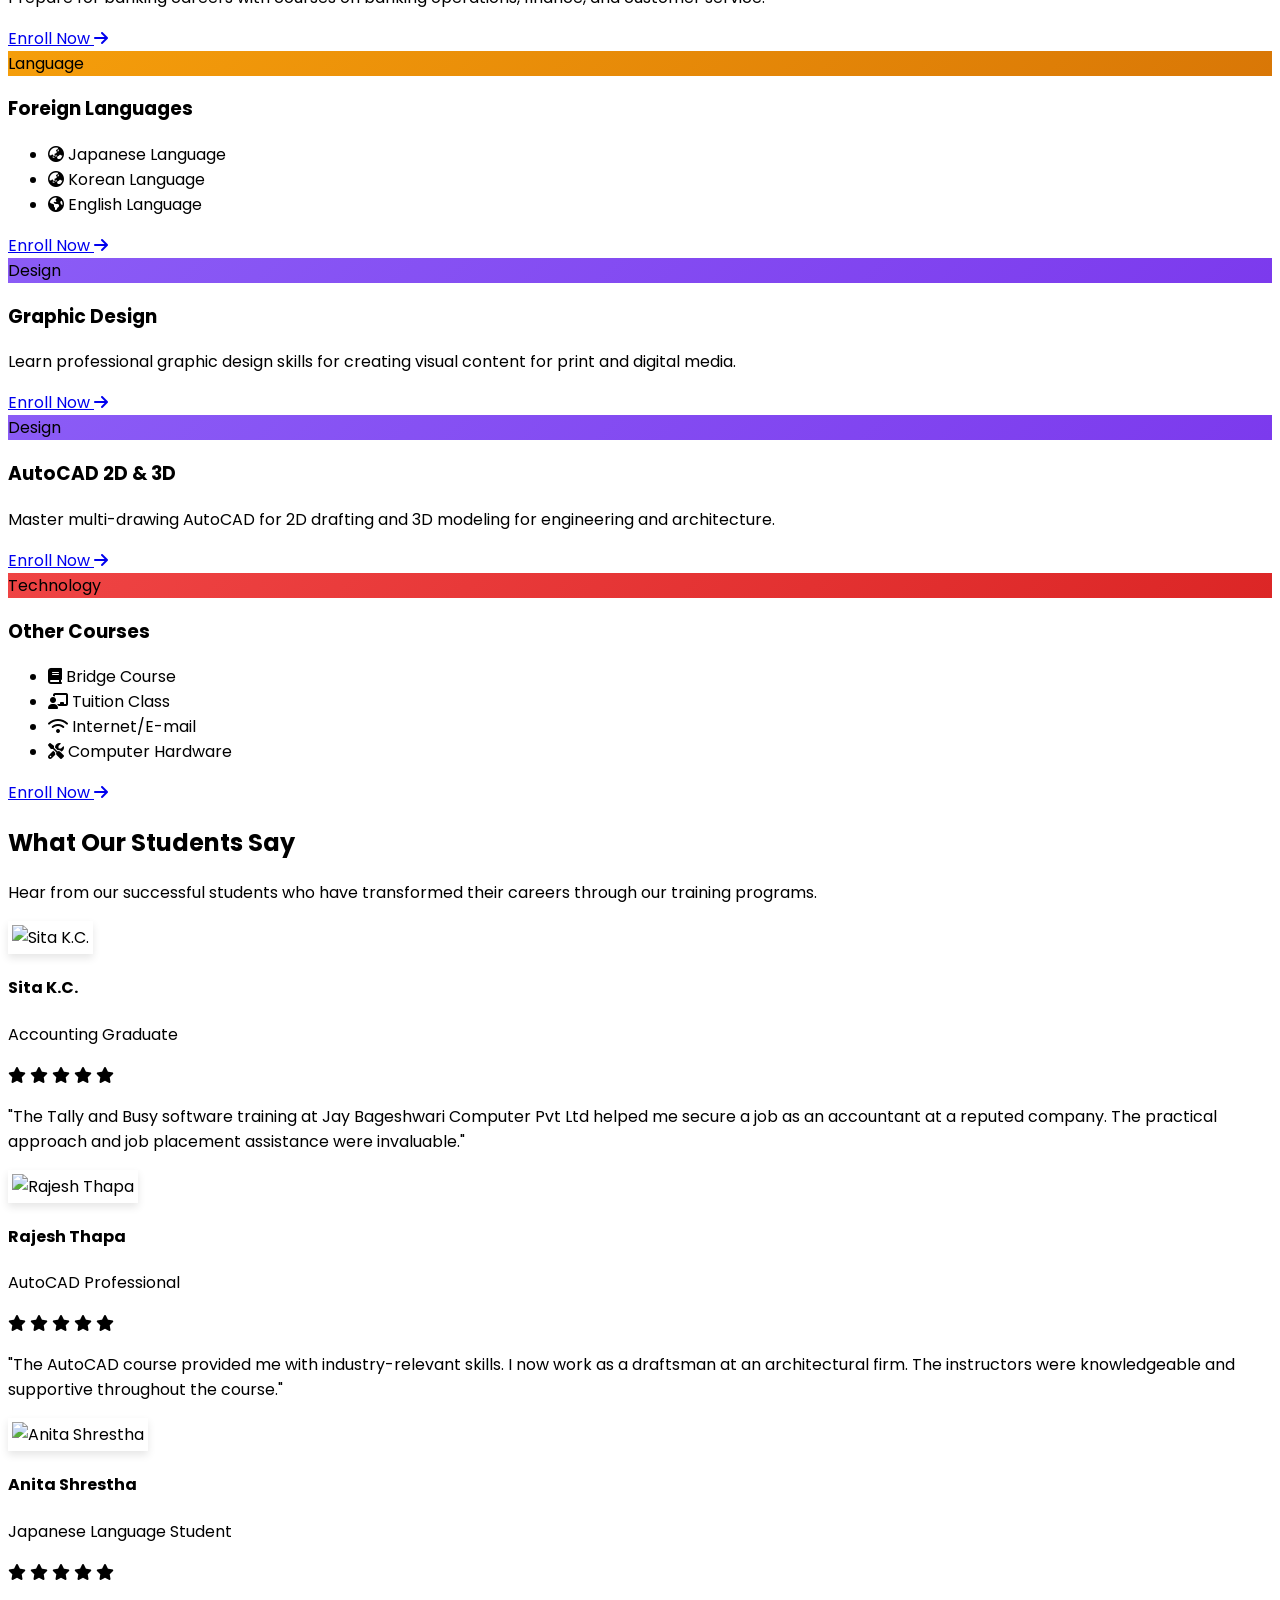
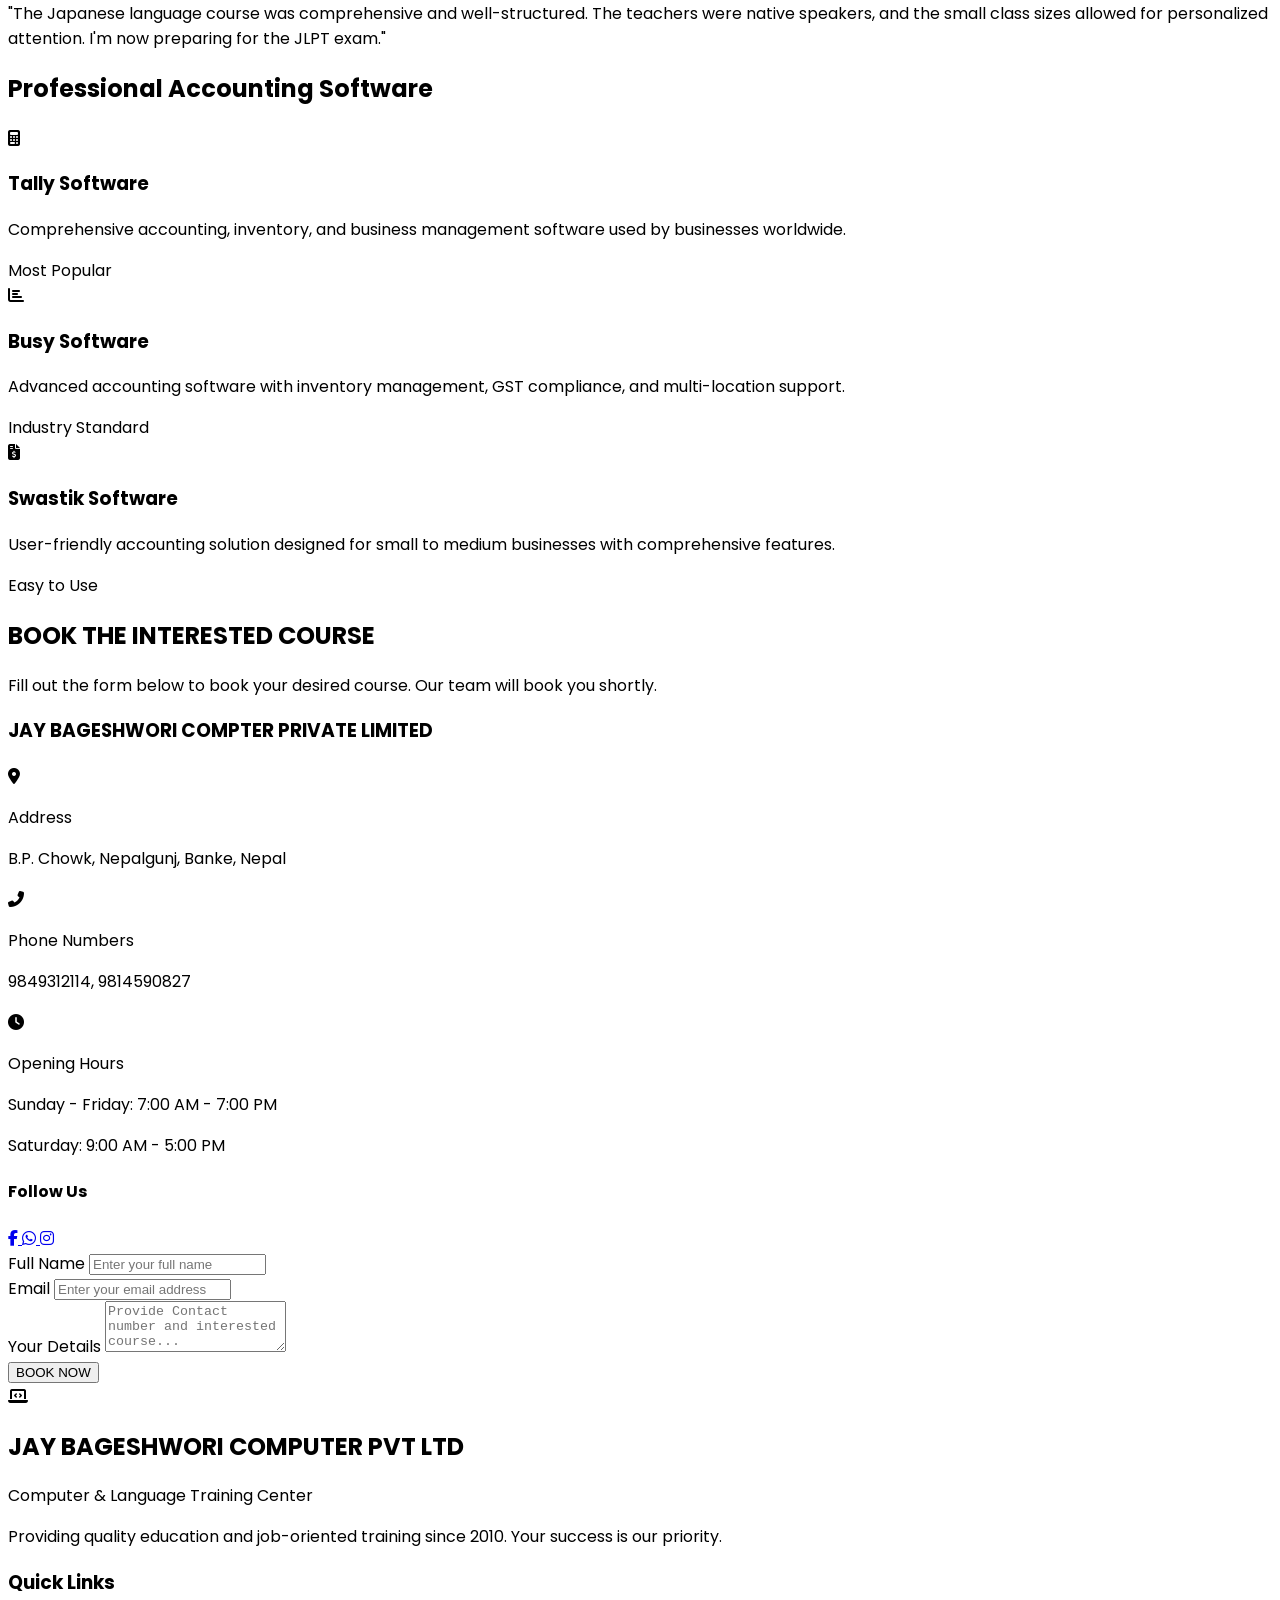
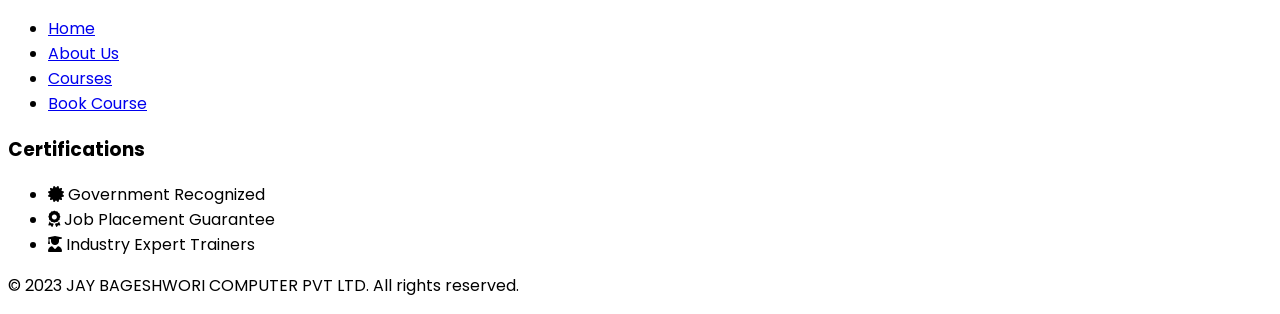
==== commit 8ba9f4f3: "update whatsapp link" ====
--- a/index.html
+++ b/index.html
@@ -572,8 +572,9 @@
                             <a href="#" class="w-10 h-10 bg-blue-600 rounded-full flex items-center justify-center hover:bg-blue-700 transition">
                                 <i class="fab fa-facebook-f"></i>
                             </a>
-                            <a href="#" class="w-10 h-10 bg-blue-400 rounded-full flex items-center justify-center hover:bg-blue-500 transition">
-                                <i class="fab fa-twitter"></i>
+                            <a href="https://wa.me/9779800545685?text=Hello%2C%20I%20am%20interested%20in%20the%20services%20of%20JBJ%20Jay%20Bageshwori%20Computer%20Pvt.%20Ltd.
+                            " class="w-10 h-10 bg-blue-400 rounded-full flex items-center justify-center hover:bg-blue-500 transition">
+                                <i class="fab fa-whatsapp"></i>
                             </a>
                             <a href="#" class="w-10 h-10 bg-pink-600 rounded-full flex items-center justify-center hover:bg-pink-700 transition">
                                 <i class="fab fa-instagram"></i>
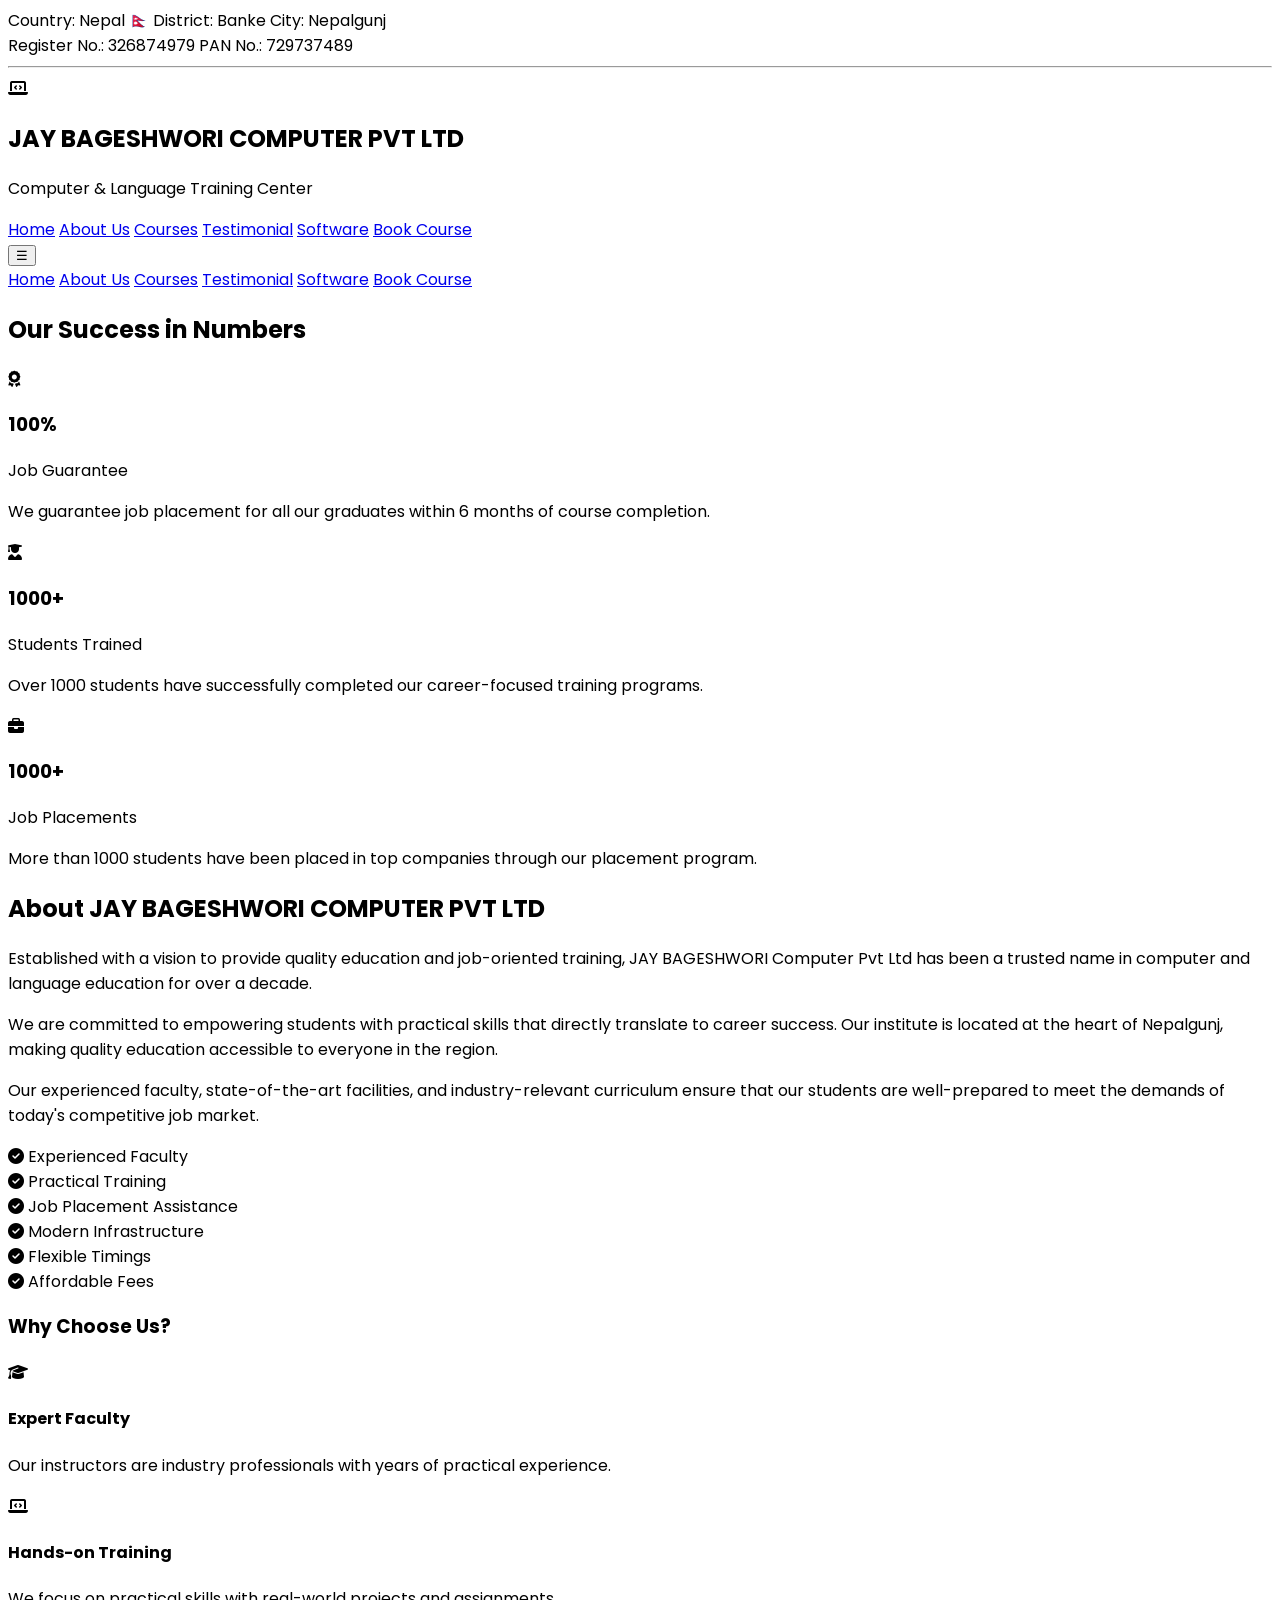
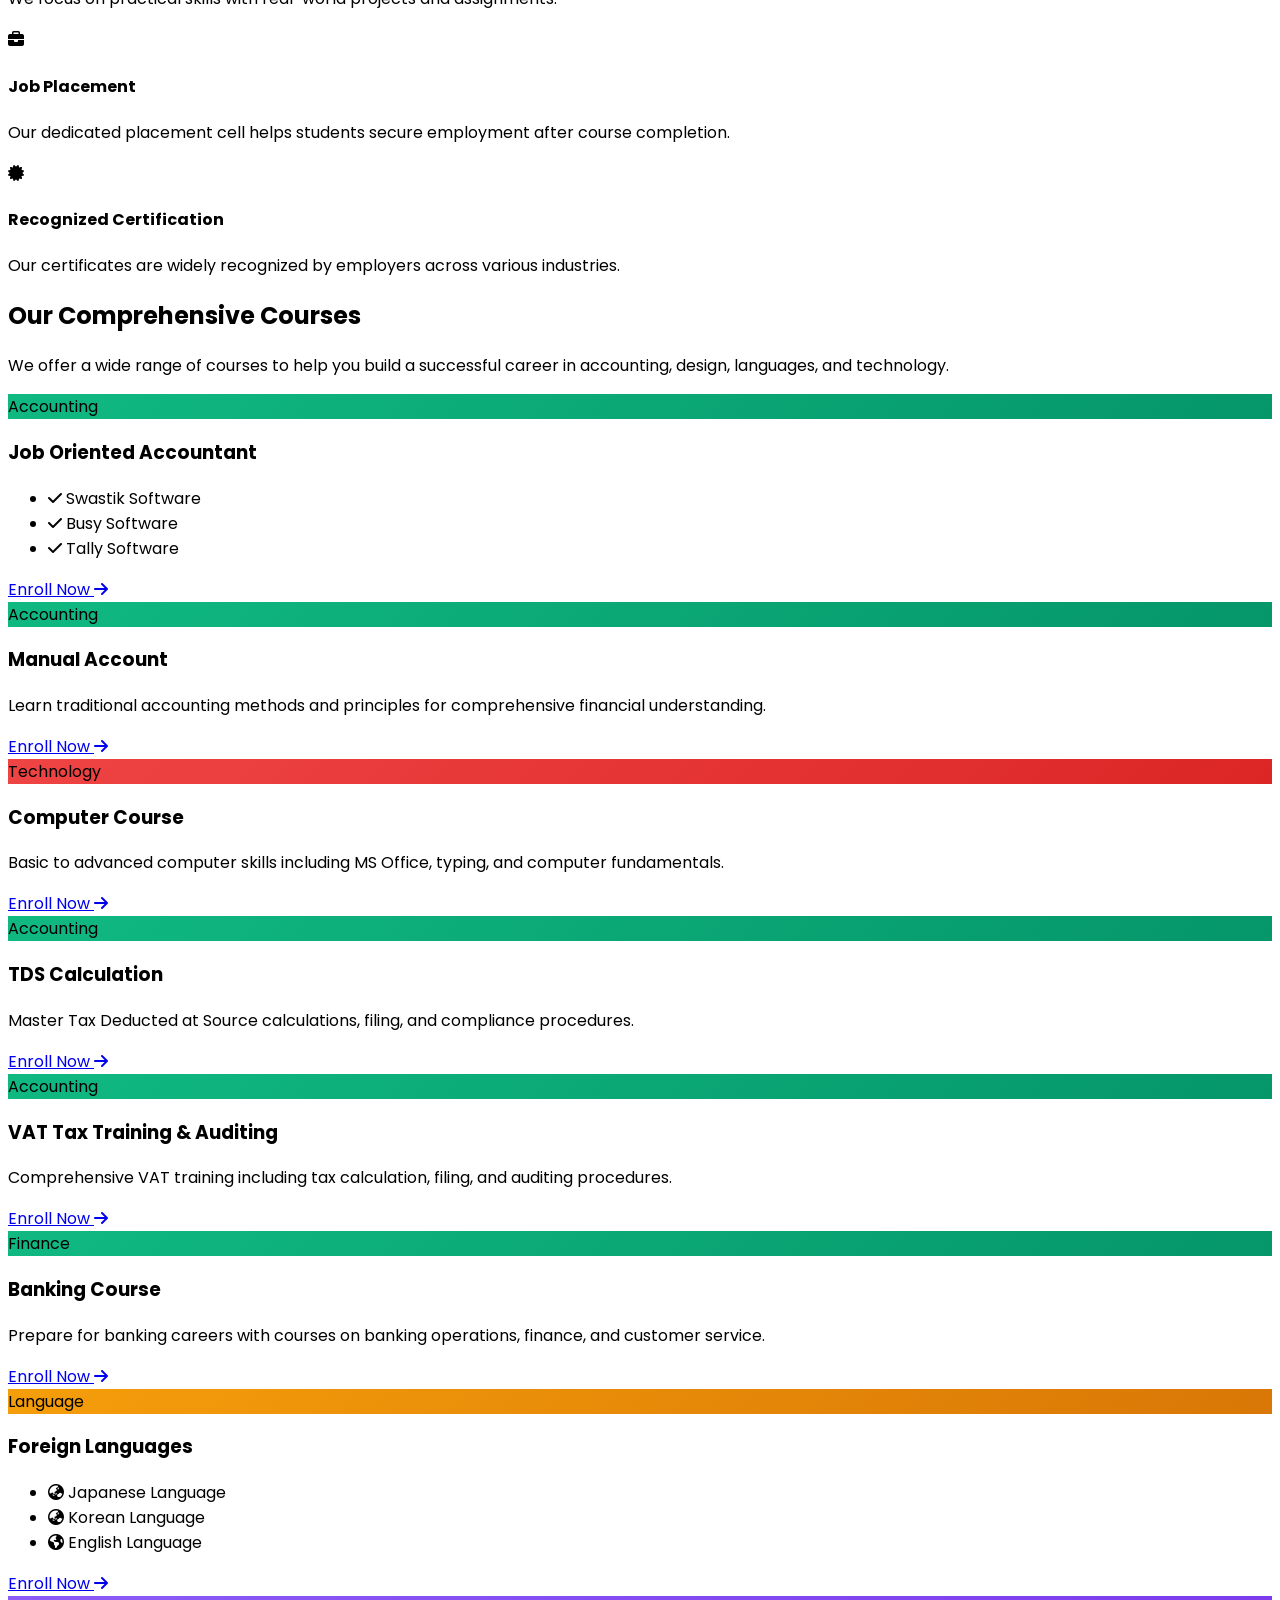
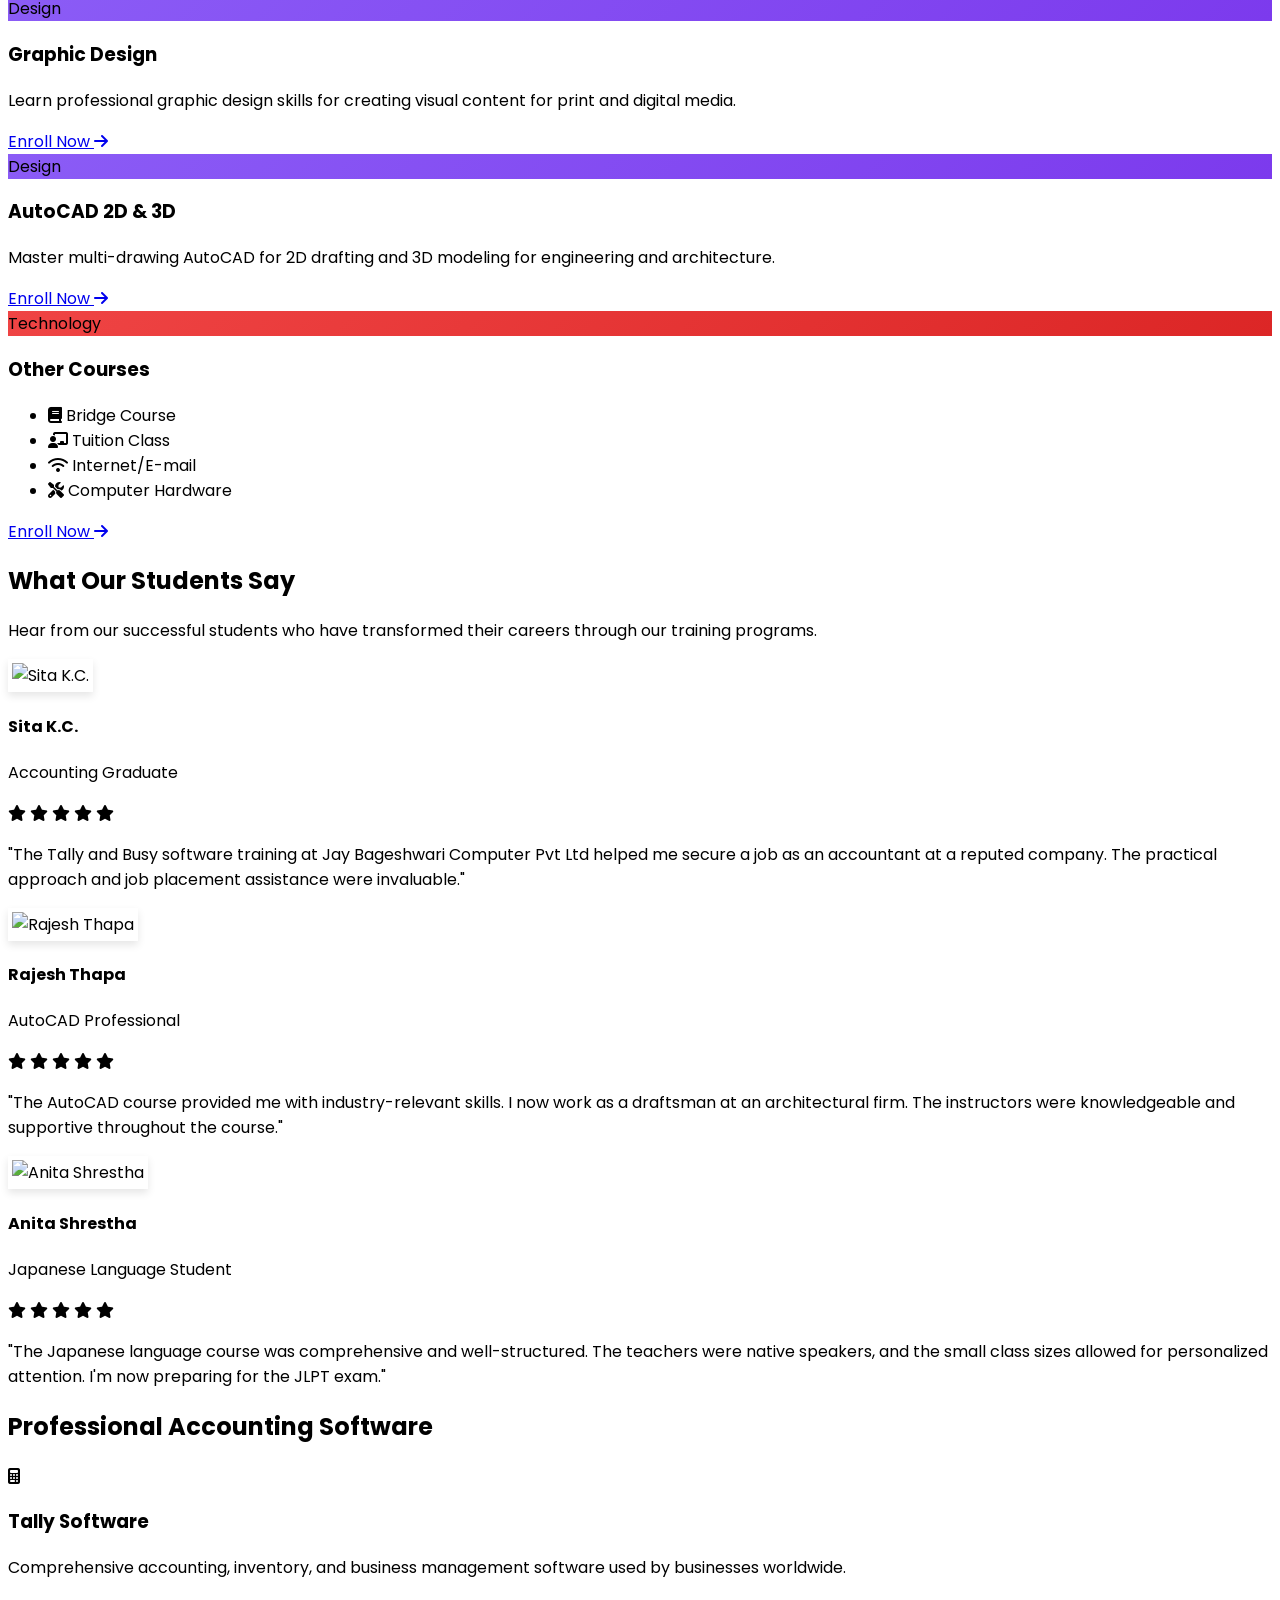
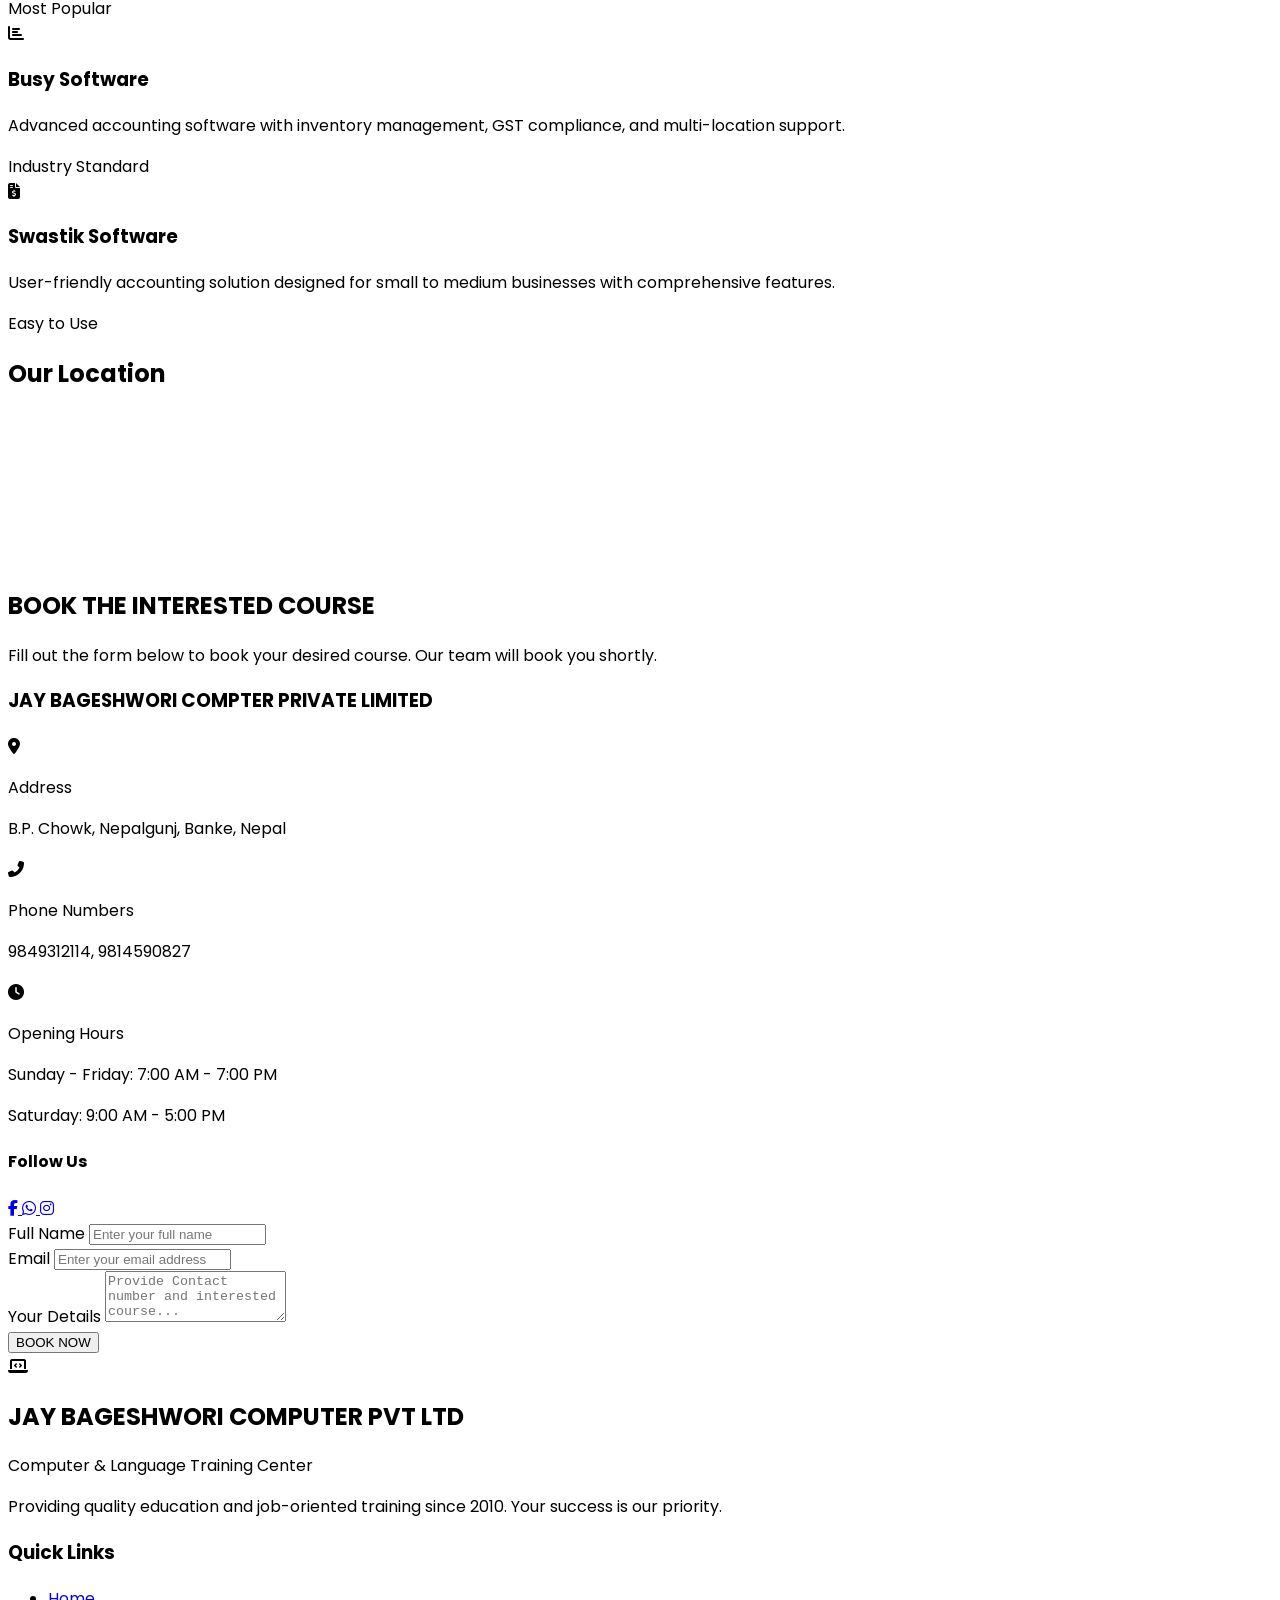
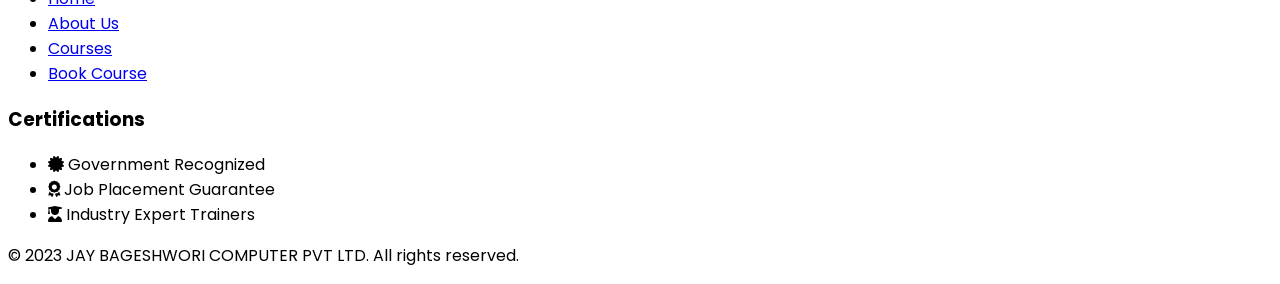
==== commit df5c46c8: "update  nav and hero section" ====
--- a/index.html
+++ b/index.html
@@ -3,7 +3,8 @@
 <head>
     <meta charset="UTF-8">
     <meta name="viewport" content="width=device-width, initial-scale=1.0">
-    <title>JBJ JAY BAGESHWORI COMPUTER PVT LTD - Computer & Language Training Center</title>
+    <title>JAY BAGESHWORI COMPUTER PVT LTD - Computer & Language Training Center</title>
+    <link rel="icon" href="logo.jpeg" type="image/png">
     <script src="https://cdn.tailwindcss.com"></script>
     <link rel="stylesheet" href="https://cdnjs.cloudflare.com/ajax/libs/font-awesome/6.4.0/css/all.min.css">
     <style>
@@ -51,77 +52,77 @@
 </head>
 <body class="bg-gray-50">
     <!-- Navigation -->
-    <nav class="bg-white shadow-md sticky top-0 z-50">
-        <div class="container mx-auto px-4 py-3 flex justify-between items-center">
-            <div class="flex items-center">
-                <i class="fas fa-laptop-code text-blue-600 text-2xl mr-2"></i>
-                <div>
-                    <h1 class="text-xl font-bold text-gray-800">JAY BAGESHWORI COMPUTER PVT LTD</h1>
-                    <p class="text-xs text-gray-600">Computer & Language Training Center</p>
-                </div>
-            </div>
-            
-            <!-- Mobile menu button -->
-            <div class="md:hidden">
-                <button id="mobile-menu-button" class="text-gray-600 hover:text-blue-600 focus:outline-none">
-                    <i class="fas fa-bars text-xl"></i>
-                </button>
-            </div>
-            
-            <!-- Desktop menu -->
-            <div class="hidden md:flex space-x-8">
-                <a href="#home" class="text-gray-700 hover:text-blue-600 font-medium">Home</a>
-                <a href="#about" class="text-gray-700 hover:text-blue-600 font-medium">About Us</a>
-                <a href="#courses" class="text-gray-700 hover:text-blue-600 font-medium">Courses</a>
-                <a href="#testimonials" class="text-gray-700 hover:text-blue-600 font-medium">Testimonials</a>
-                <a href="#software" class="text-gray-700 hover:text-blue-600 font-medium">Software</a>
-                <a href="#book" class="text-gray-700 hover:text-blue-600 font-medium">Book Course</a>
-            </div>
-        </div>
+   <nav class="bg-gradient-to-r from-blue-50 to-purple-100 shadow-md sticky top-0 z-50">
+
+    <!-- Top Info Bar -->
+    <div class="flex flex-wrap justify-between items-center px-9 py-2 text-sm md:text-base font-semibold text-gray-700">
         
-        <!-- Mobile menu -->
-        <div id="mobile-menu" class="hidden md:hidden bg-white py-2 px-4 shadow-lg">
-            <a href="#home" class="block py-2 text-gray-700 hover:text-blue-600">Home</a>
-            <a href="#about" class="block py-2 text-gray-700 hover:text-blue-600">About Us</a>
-            <a href="#courses" class="block py-2 text-gray-700 hover:text-blue-600">Courses</a>
-            <a href="#testimonials" class="block py-2 text-gray-700 hover:text-blue-600">Testimonials</a>
-            <a href="#software" class="block py-2 text-gray-700 hover:text-blue-600">Software</a>
-            <a href="#book" class="block py-2 text-gray-700 hover:text-blue-600">Book Course</a>
-        </div>
-    </nav>
+        <!-- Left Info -->
+        <div class="flex flex-wrap gap-6">
+            <span>Country: Nepal 🇳🇵</span>
+            <span>District: Banke</span>
+            <span>City: Nepalgunj</span>
+        </div>
+
+        <!-- Right Info -->
+        <div class="flex flex-wrap gap-6 mt-1 md:mt-0">
+            <span>Register No.: 326874979</span>
+            <span>PAN No.: 729737489</span>
+        </div>
+    </div>
+
+    <hr class="border-gray-200">
+
+    <!-- Logo & Navigation -->
+    <div class="container mx-auto px-6 py-3 flex justify-between items-center">
+
+        <!-- Logo -->
+        <div class="flex items-center">
+            <i class="fas fa-laptop-code text-blue-600 text-3xl mr-3"></i>
+            <div>
+                <h1 class="text-xl md:text-2xl font-bold text-gray-800">
+                    JAY BAGESHWORI COMPUTER PVT LTD
+                </h1>
+                <p class="text-xs text-gray-600">Computer & Language Training Center</p>
+            </div>
+        </div>
+
+        <!-- Desktop Menu -->
+        <div class="hidden md:flex space-x-10 text-lg font-medium text-gray-700">
+            <a href="#home" class="hover:text-purple-700 transition">Home</a>
+            <a href="#about" class="hover:text-purple-700 transition">About Us</a>
+            <a href="#courses" class="hover:text-purple-700 transition">Courses</a>
+            <a href="#testimonials" class="hover:text-purple-700 transition">Testimonial</a>
+            <a href="#software" class="hover:text-purple-700 transition">Software</a>
+            <a href="#book" class="hover:text-purple-700 transition">Book Course</a>
+        </div>
+
+        <!-- Mobile Menu Button -->
+        <button id="mobile-menu-button" class="md:hidden text-3xl text-gray-800">
+            ☰
+        </button>
+    </div>
+
+    <!-- Mobile Dropdown Menu -->
+    <div id="mobile-menu" class="hidden md:hidden px-6 pb-4 text-lg font-medium flex flex-col space-y-3 bg-white shadow-md">
+        <a href="#home" class="hover:text-purple-700">Home</a>
+        <a href="#about" class="hover:text-purple-700">About Us</a>
+        <a href="#courses" class="hover:text-purple-700">Courses</a>
+        <a href="#testimonials" class="hover:text-purple-700">Testimonial</a>
+        <a href="#software" class="hover:text-purple-700">Software</a>
+        <a href="#book" class="hover:text-purple-700">Book Course</a>
+    </div>
+
+</nav>
+    
 
     <!-- Hero Section -->
-    <section id="home" class="hero-bg text-white py-16 md:py-24">
-        <div class="container mx-auto px-4 flex flex-col md:flex-row items-center">
-            <div class="md:w-1/2 mb-10 md:mb-0">
-                <h1 class="text-4xl md:text-5xl font-bold mb-4">Professional Computer & Language Training</h1>
-                <p class="text-xl mb-8 opacity-90">Get job-ready with our comprehensive courses in accounting, design, languages, and more. Join hundreds of successful students today!</p>
-                <div class="flex flex-col sm:flex-row space-y-4 sm:space-y-0 sm:space-x-4">
-                    <a href="#courses" class="bg-white text-blue-600 px-6 py-3 rounded-lg font-semibold text-center hover:bg-gray-100 transition">View Courses</a>
-                    <a href="#book" class="bg-transparent border-2 border-white text-white px-6 py-3 rounded-lg font-semibold text-center hover:bg-white hover:bg-opacity-10 transition">book Us</a>
-                </div>
-            </div>
-            <div class="md:w-1/2 flex justify-center">
-                <div class="relative">
-                    <div class="bg-white bg-opacity-20 rounded-2xl p-6 backdrop-blur-sm max-w-md">
-                        <div class="text-center mb-6">
-                            <i class="fas fa-quote-left text-3xl text-white opacity-50"></i>
-                        </div>
-                        <p class="text-lg italic text-center mb-6">"This institute helped me secure a job as an accountant just 2 months after completing the course. The practical training was exceptional!"</p>
-                        <div class="flex items-center justify-center">
-                            <div class="w-12 h-12 bg-white rounded-full flex items-center justify-center mr-4">
-                                <i class="fas fa-user text-blue-600 text-xl"></i>
-                            </div>
-                            <div>
-                                <p class="font-semibold">Ramesh Sharma</p>
-                                <p class="text-sm opacity-80">Accountant at Swastik Traders</p>
-                            </div>
-                        </div>
-                    </div>
-                </div>
-            </div>
-        </div>
-    </section>
+    <section class="text-white bg-cover bg-center bg-no-repeat h-[700px]" 
+         style="background-image: url('institute.jpeg');">
+    </section>
+
+
+
 
     <!-- Stats Section -->
     <section class="py-16 bg-white">
@@ -531,6 +532,25 @@
             </div>
         </div>
     </section>
+    
+    <section id="location" class="py-10 bg-gray-100">
+        <div class="container mx-auto px-4">
+            <h2 class="text-3xl font-bold text-center mb-6">Our Location</h2>
+    
+            <div class="w-full h-[450px] rounded-lg overflow-hidden shadow-lg">
+                <iframe 
+                    src="https://www.google.com/maps/embed?pb=!1m14!1m8!1m3!1d1760.3908443198256!2d81.6206656!3d28.0616897!3m2!1i1024!2i768!4f13.1!3m3!1m2!1s0x3998676fd988fc7b%3A0x36e02aaa58c01880!2sKarnali%20Talim%20Kendra%20Pvt.Ltd!5e0!3m2!1sen!2snp!4v1763888105652!5m2!1sen!2snp" 
+                    width="100%" 
+                    height="100%" 
+                    style="border:0;" 
+                    allowfullscreen="" 
+                    loading="lazy" 
+                    referrerpolicy="no-referrer-when-downgrade">
+                </iframe>
+            </div>
+        </div>
+    </section>
+    
 
     <!-- book Section -->
     <section id="book" class="py-16 bg-gray-800 text-white">
@@ -572,7 +592,7 @@
                             <a href="#" class="w-10 h-10 bg-blue-600 rounded-full flex items-center justify-center hover:bg-blue-700 transition">
                                 <i class="fab fa-facebook-f"></i>
                             </a>
-                            <a href="https://wa.me/9779800545685?text=Hello%2C%20I%20am%20interested%20in%20the%20services%20of%20JBJ%20Jay%20Bageshwori%20Computer%20Pvt.%20Ltd.
+                            <a href="https://wa.me/9779800545685?text=Hello%2C%20welcome%20to%20Jay%20Bageshwori%20Computer%20Pvt.%20Ltd.%20How%20can%20we%20help%20you%20today%3F
                             " class="w-10 h-10 bg-blue-400 rounded-full flex items-center justify-center hover:bg-blue-500 transition">
                                 <i class="fab fa-whatsapp"></i>
                             </a>
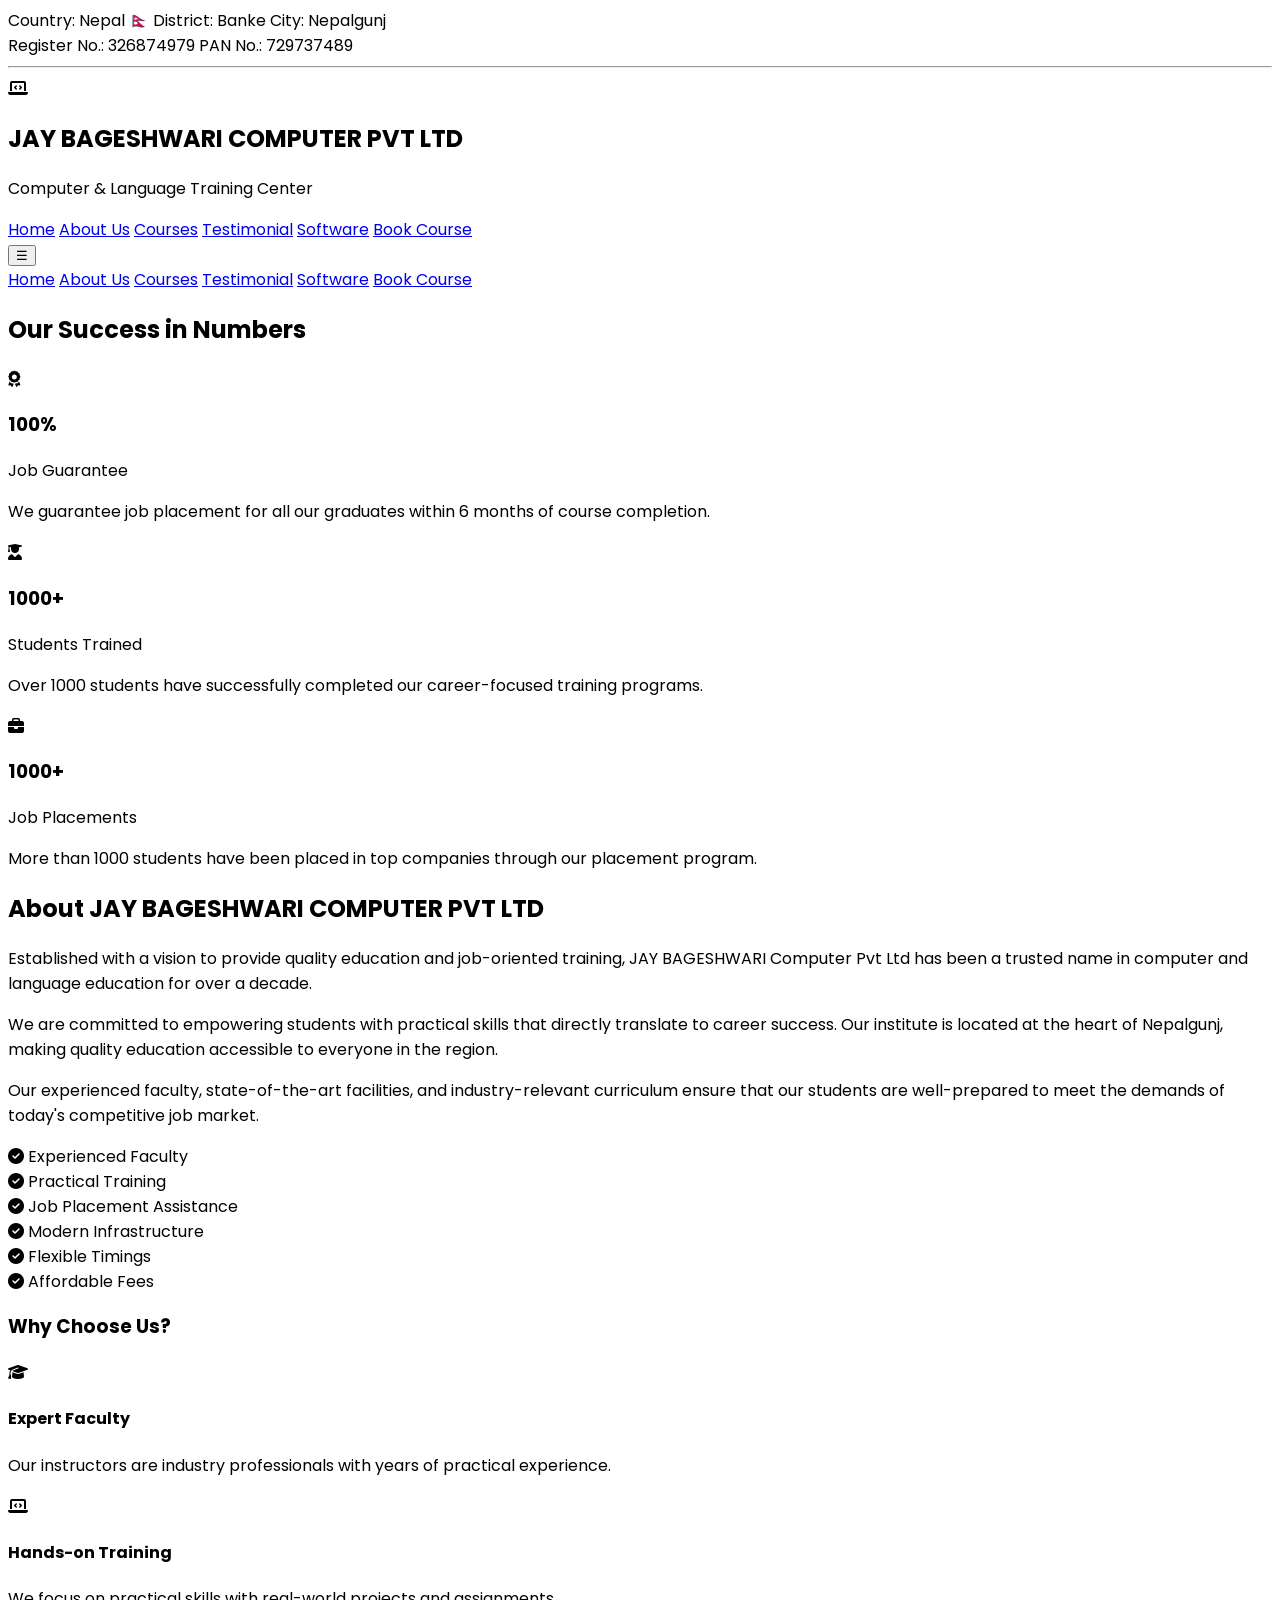
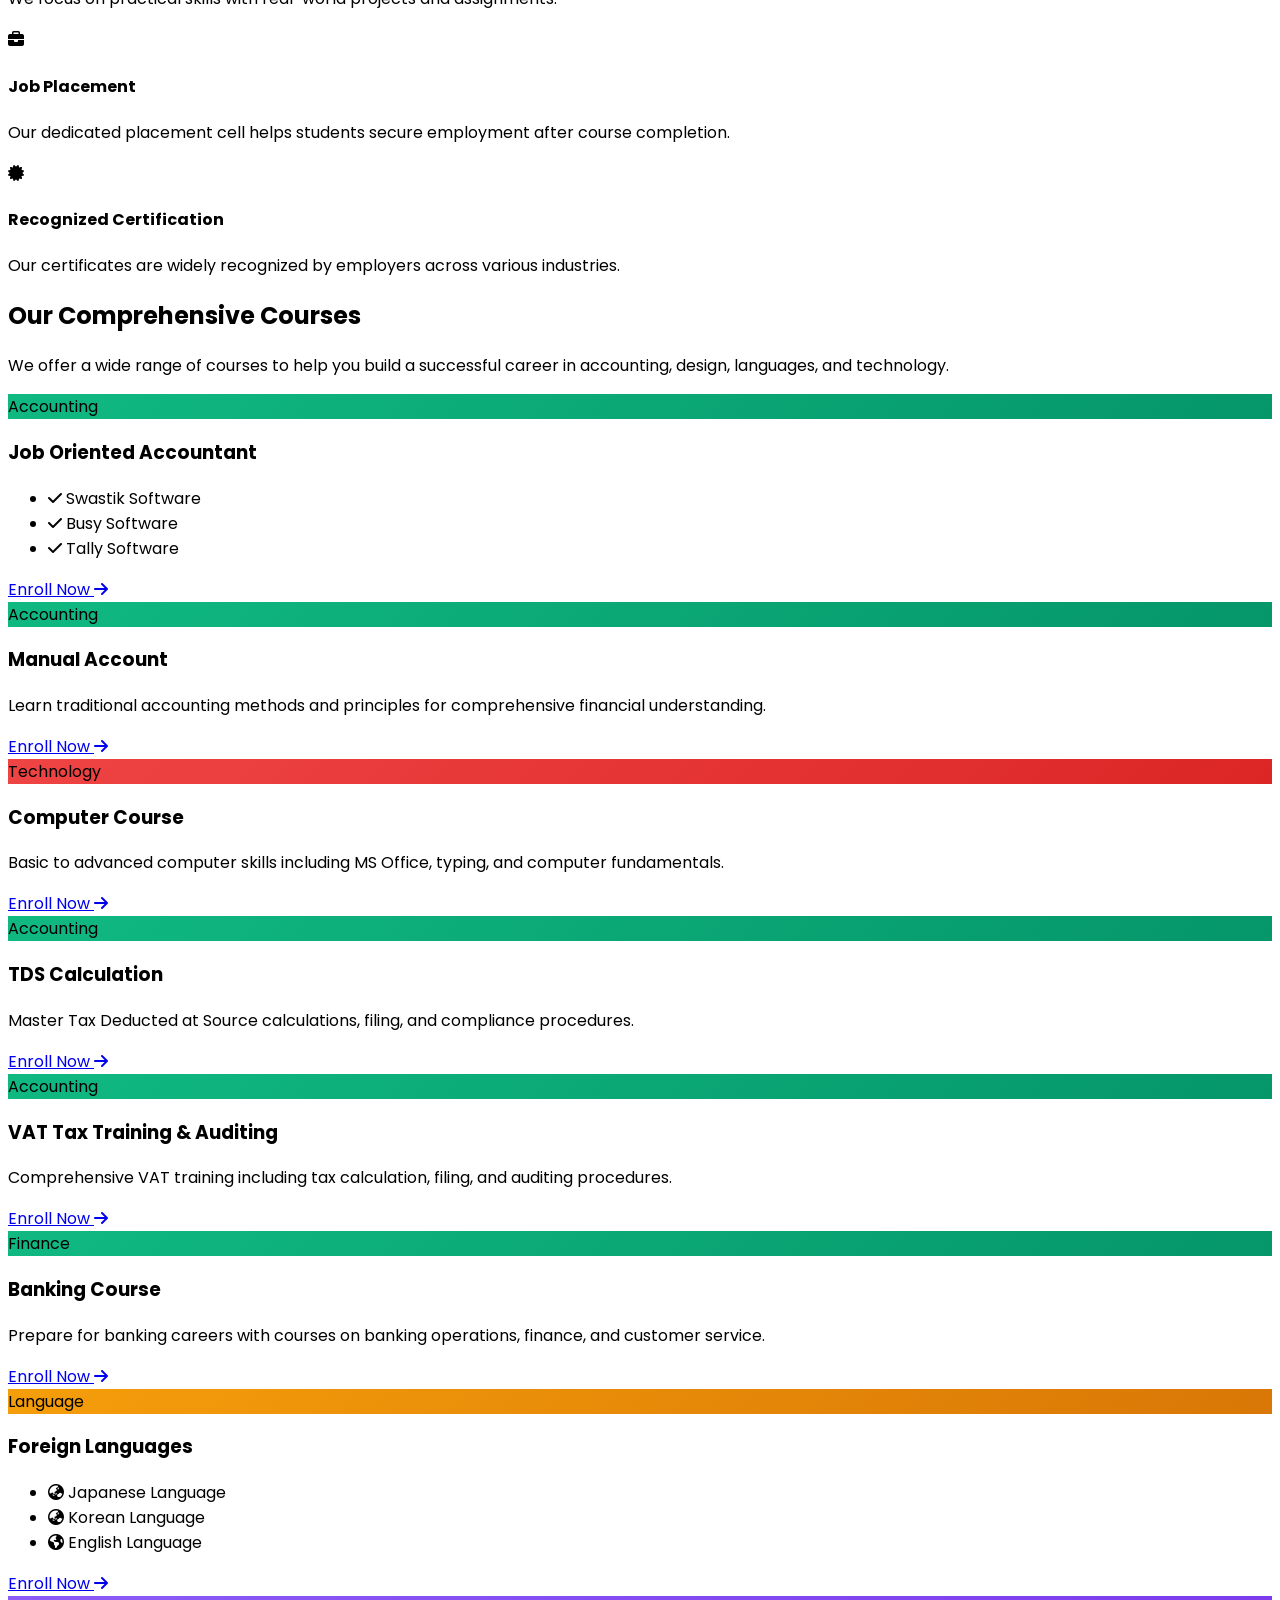
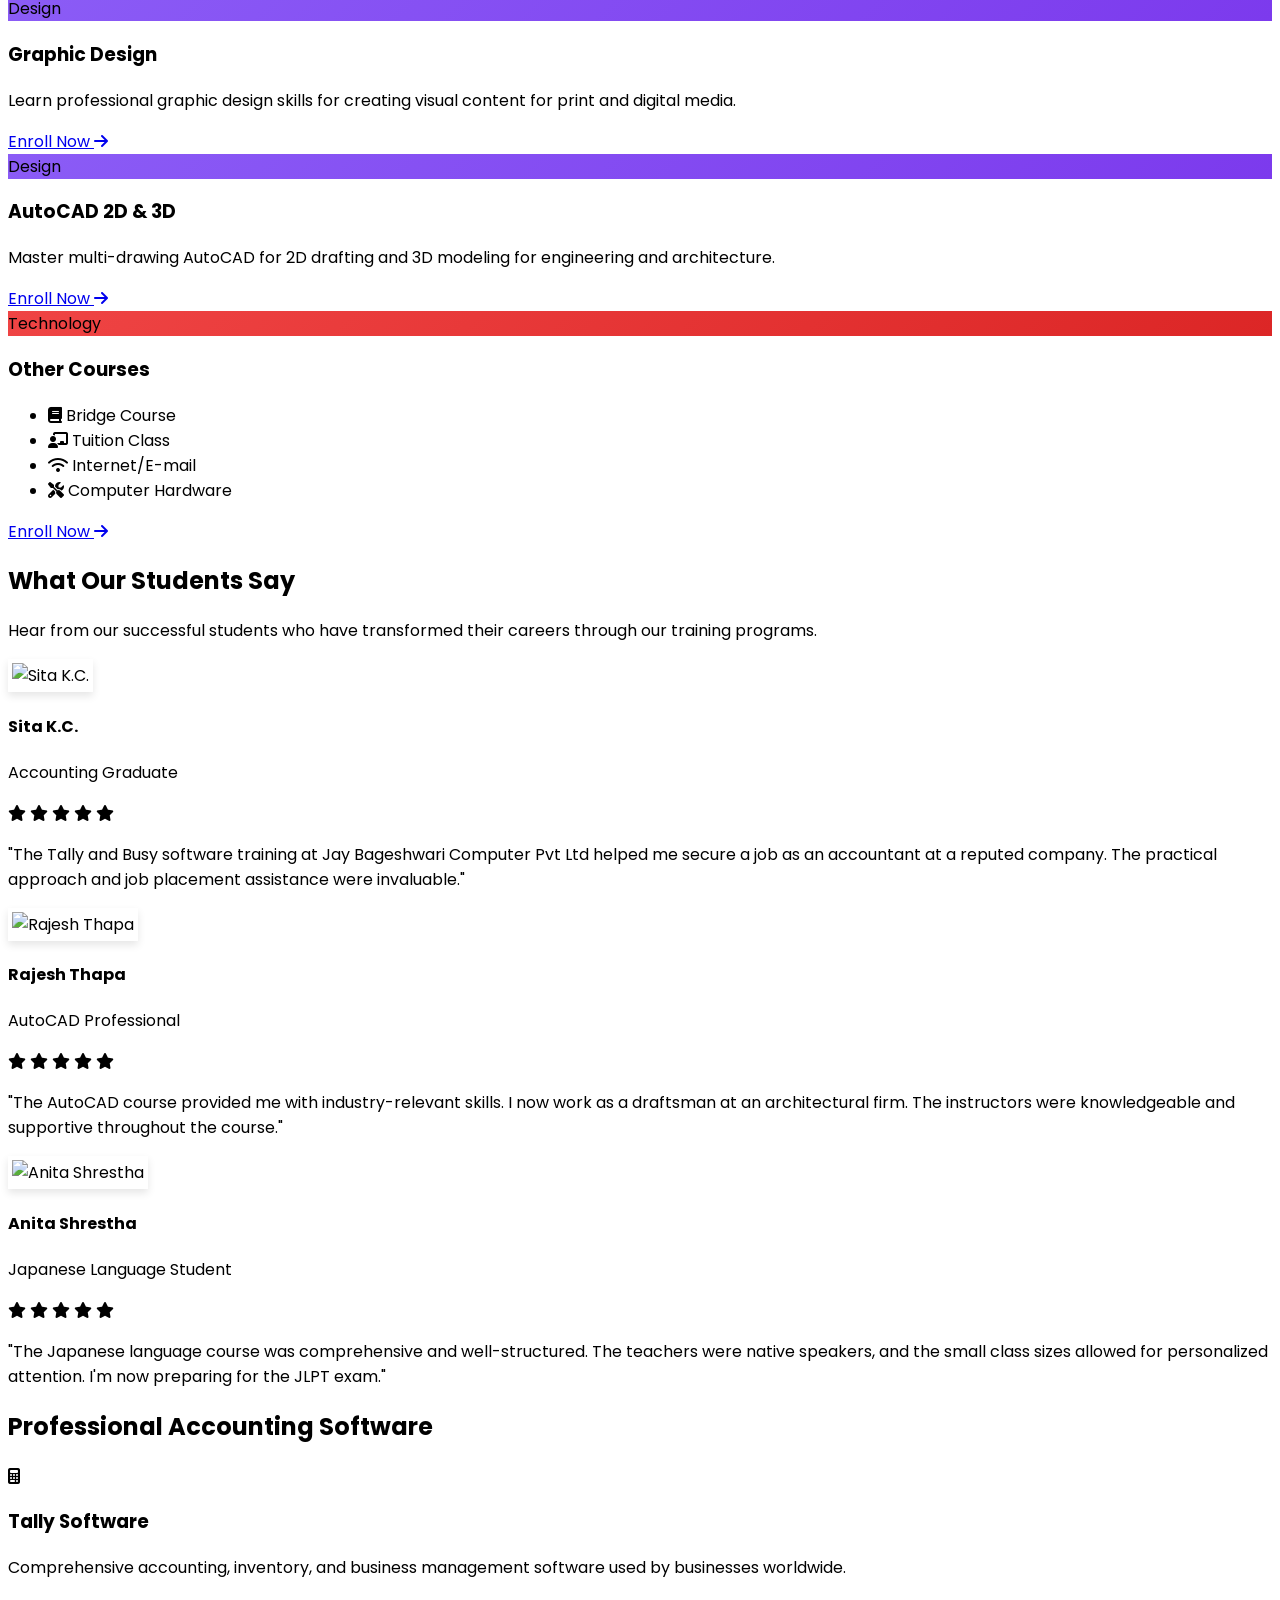
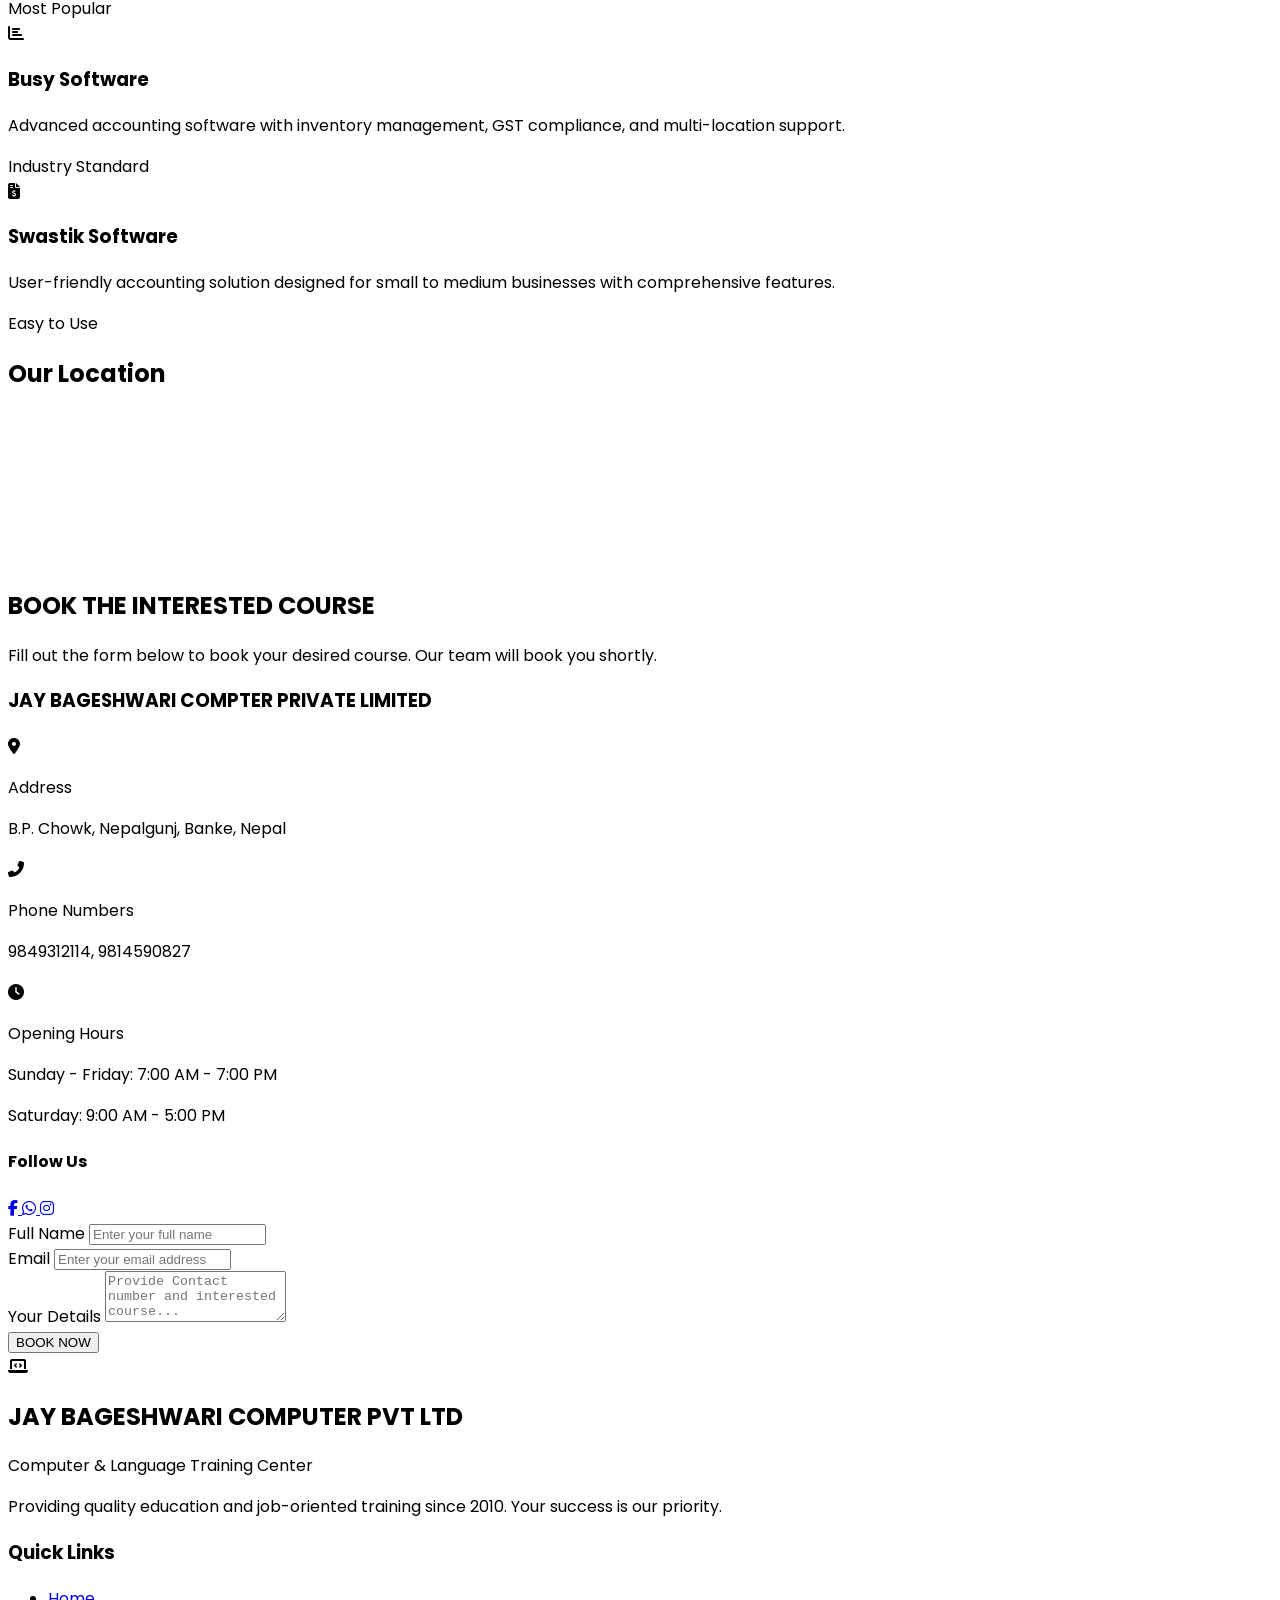
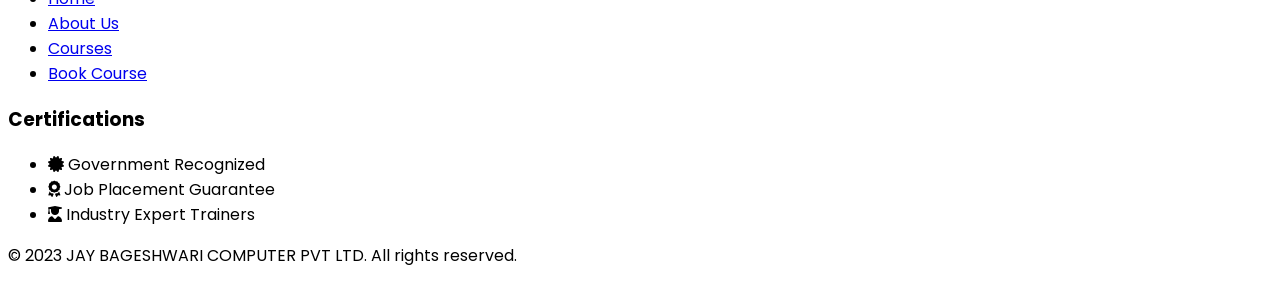
==== commit baaa40f2: "Correct company name from 'BAGESHWORI' to 'BAGESHWARI' Correct the name of institution" ====
--- a/index.html
+++ b/index.html
@@ -3,7 +3,7 @@
 <head>
     <meta charset="UTF-8">
     <meta name="viewport" content="width=device-width, initial-scale=1.0">
-    <title>JAY BAGESHWORI COMPUTER PVT LTD - Computer & Language Training Center</title>
+    <title>JAY BAGESHWARI COMPUTER PVT LTD - Computer & Language Training Center</title>
     <link rel="icon" href="logo.jpeg" type="image/png">
     <script src="https://cdn.tailwindcss.com"></script>
     <link rel="stylesheet" href="https://cdnjs.cloudflare.com/ajax/libs/font-awesome/6.4.0/css/all.min.css">
@@ -81,7 +81,7 @@
             <i class="fas fa-laptop-code text-blue-600 text-3xl mr-3"></i>
             <div>
                 <h1 class="text-xl md:text-2xl font-bold text-gray-800">
-                    JAY BAGESHWORI COMPUTER PVT LTD
+                    JAY BAGESHWARI COMPUTER PVT LTD
                 </h1>
                 <p class="text-xs text-gray-600">Computer & Language Training Center</p>
             </div>
@@ -167,8 +167,8 @@
         <div class="container mx-auto px-4">
             <div class="flex flex-col md:flex-row items-center">
                 <div class="md:w-1/2 mb-10 md:mb-0">
-                    <h2 class="text-3xl font-bold text-gray-800 mb-6">About JAY BAGESHWORI COMPUTER PVT LTD</h2>
-                    <p class="text-gray-600 mb-4">Established with a vision to provide quality education and job-oriented training, JAY BAGESHWORI Computer Pvt Ltd has been a trusted name in computer and language education for over a decade.</p>
+                    <h2 class="text-3xl font-bold text-gray-800 mb-6">About JAY BAGESHWARI COMPUTER PVT LTD</h2>
+                    <p class="text-gray-600 mb-4">Established with a vision to provide quality education and job-oriented training, JAY BAGESHWARI Computer Pvt Ltd has been a trusted name in computer and language education for over a decade.</p>
                     <p class="text-gray-600 mb-4">We are committed to empowering students with practical skills that directly translate to career success. Our institute is located at the heart of Nepalgunj, making quality education accessible to everyone in the region.</p>
                     <p class="text-gray-600 mb-6">Our experienced faculty, state-of-the-art facilities, and industry-relevant curriculum ensure that our students are well-prepared to meet the demands of today's competitive job market.</p>
                     
@@ -560,7 +560,7 @@
             
             <div class="grid grid-cols-1 md:grid-cols-2 gap-12">
                 <div>
-                    <h3 class="text-xl font-semibold mb-6">JAY BAGESHWORI COMPTER PRIVATE LIMITED</h3>
+                    <h3 class="text-xl font-semibold mb-6">JAY BAGESHWARI COMPTER PRIVATE LIMITED</h3>
                     <div class="space-y-4">
                         <div class="flex items-start">
                             <i class="fas fa-map-marker-alt text-blue-400 mt-1 mr-4"></i>
@@ -641,7 +641,7 @@
                     <div class="flex items-center mb-4">
                         <i class="fas fa-laptop-code text-blue-400 text-2xl mr-2"></i>
                         <div>
-                            <h2 class="text-xl font-bold">JAY BAGESHWORI COMPUTER PVT LTD</h2>
+                            <h2 class="text-xl font-bold">JAY BAGESHWARI COMPUTER PVT LTD</h2>
                             <p class="text-sm text-gray-400">Computer & Language Training Center</p>
                         </div>
                     </div>
@@ -675,7 +675,7 @@
                 </div>
             </div>
             <div class="border-t border-gray-800 mt-8 pt-8 text-center text-gray-400">
-                <p>&copy; 2023 JAY BAGESHWORI COMPUTER PVT LTD. All rights reserved.</p>
+                <p>&copy; 2023 JAY BAGESHWARI COMPUTER PVT LTD. All rights reserved.</p>
             </div>
         </div>
     </footer>
@@ -686,4 +686,4 @@
     <!-- External JavaScript -->
     <script src="script.js"></script>
 </body>
-</html>+</html>
